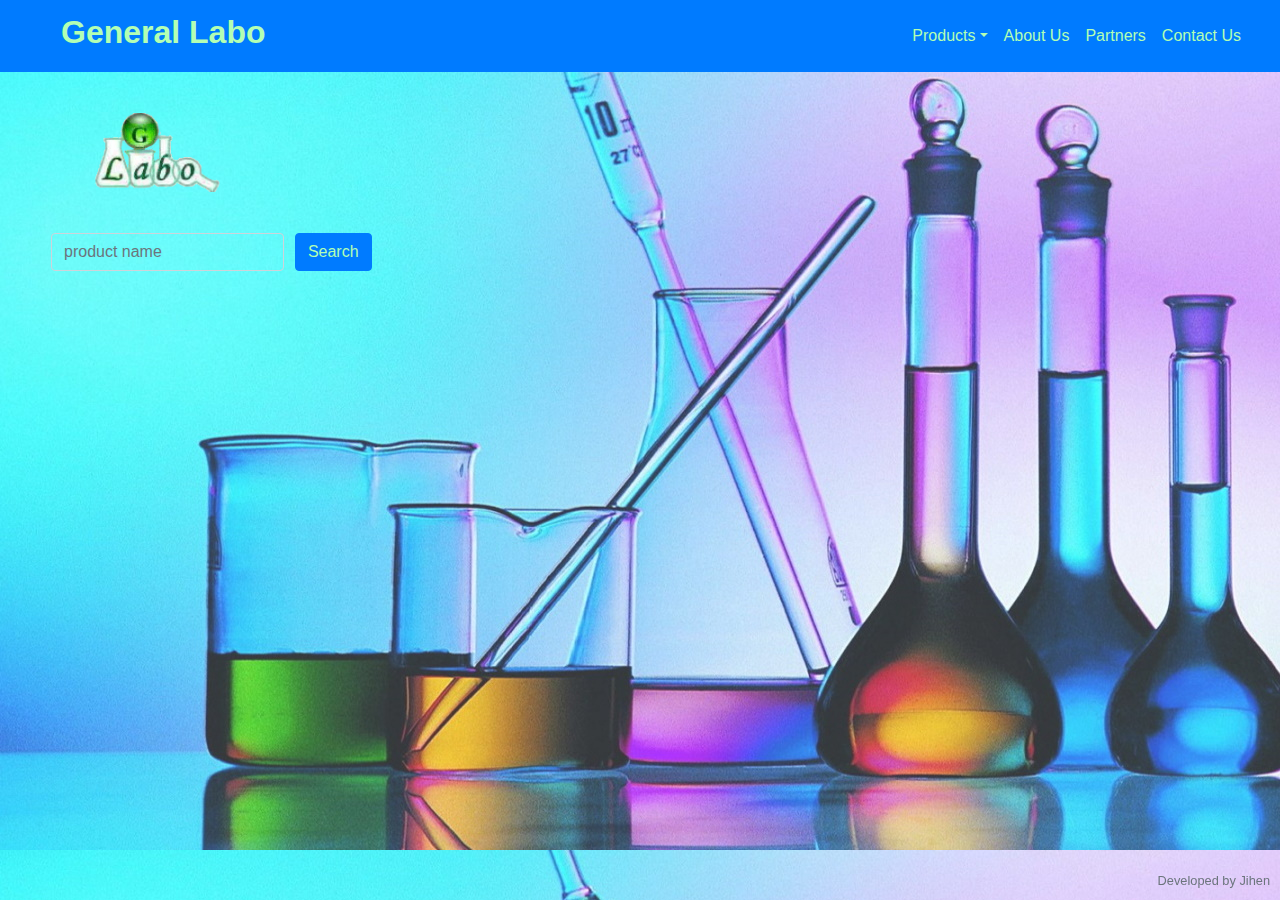
==== index.html @ 5d6bba74 "Add files via upload" ====
<!DOCTYPE html>
<html lang="en">
    <head>
        <title>General Labo Sfax: Laboratory Equipments, Glassware, Plasticware, and Chemicals Supplier</title>
        <meta name="keywords" content="beaker,erlen,meyer,oven,incubator,bottle,flacon,flask,becher,etuve,phmeter,laboratoire,sfax" />
		<link rel="stylesheet" href="style.css">
    <link rel="shortcut icon" href="generallabo.png" type="image/x-icon">
        <link rel="stylesheet" href="https://stackpath.bootstrapcdn.com/bootstrap/4.4.1/css/bootstrap.min.css" integrity="sha384-Vkoo8x4CGsO3+Hhxv8T/Q5PaXtkKtu6ug5TOeNV6gBiFeWPGFN9MuhOf23Q9Ifjh" crossorigin="anonymous">
        <link href="https://bootswatch.com/5/cerulean/bootstrap.min.css" rel="stylesheet">
        <link href="https://bootswatch.com/5/cerulean/bootstrap.css" rel="stylesheet">
        <link href="https://bootswatch.com/5/cerulean/_variables.scss" rel="stylesheet">
        <link href="https://bootswatch.com/5/cerulean/_bootswatch.scss" rel="stylesheet">
        <script src="script.js"></script>
    </head>
    <body>
	
        <nav class="navbar navbar-expand-lg navbar-dark bg-primary">
            <div class="container-fluid">
              <a class="navbar-brand" href="index.html"><h2 style=" color: #b3ffb3;"><b style="padding-left:30px">General Labo</b></h2></a>
             
              <div class="collapse navbar-collapse" id="navbarColor01" style='display: flex;flex-wrap: wrap;'>
                <ul class="navbar-nav ml-auto" >
                  
                  <li class="nav-item dropdown">
                    <a class="nav-link dropdown-toggle"  style=" color: #b3ffb3;" data-bs-toggle="dropdown" href="#" role="button" aria-haspopup="true" aria-expanded="false" onclick="products()">Products</a>
                    <div id="iproducts" class="dropdown-menu">
                      <a class="dropdown-item" onclick="submenu(this)"  name="subequipments"  href="#">Equipments</a>
                      <a class="dropdown-item"  onclick="submenu(this)"  name="subglassware"  href="#">Glassware</a>
                      <a class="dropdown-item" onclick="submenu(this)"  name="subplasticware" href="#">Plasticware</a>
                      <a class="dropdown-item" onclick="submenu(this)"  name="subporcelain" href="#">Porcelainware</a>
                      <a class="dropdown-item" onclick="submenu(this)"  name="subconsumable" href="#">Consumables</a>
                      <a class="dropdown-item" onclick="submenu(this)"  name="subchemicals" href="#">Chemicals</a>
                      
                      <div id="subequipments" style=" display:none;">
                      <div  class="dropdown-divider"> </div>
                      <a class="dropdown-item" onclick="popup(this)" name="ibaths" href="#">Water Baths & Circulators</a>
                      <a class="dropdown-item" onclick="popup(this)" name="iph" href="#">Electrochemical Instruments</a>
                      <a class="dropdown-item" onclick="popup(this)" name="istirrers" href="#">Stirrers</a>
                      <a class="dropdown-item" onclick="popup(this)" name="imantles" href="#">Heating mantles</a>
                      <a class="dropdown-item" onclick="popup(this)" name="imicropip" href="#">Micropipettes</a>
                      <a class="dropdown-item" onclick="popup(this)" name="ibalances" href="#">Balances</a>
                      <a class="dropdown-item" onclick="popup(this)" name="ipump" href="#">Vacuum Pump</a>
                      <a class="dropdown-item" onclick="popup(this)" name="incubator" href="#">Incubators</a>
                    </div>
                    <div id="subglassware" style=" display:none;">
                      <div  class="dropdown-divider"> </div>
                      <a class="dropdown-item" onclick="popup(this)" name="iadapters" href="#">Adapters</a>
                      <a class="dropdown-item" onclick="popup(this)" name="ifunnels" href="#">Funnels</a>
                      <a class="dropdown-item" onclick="popup(this)" name="isfunnels" href="#">Saparating Funnels</a>
                      <a class="dropdown-item" onclick="popup(this)" name="iflasks" href="#">Flasks</a>
                      <a class="dropdown-item" onclick="popup(this)" name="ibeakers" href="#">Beakers</a>
                      <a class="dropdown-item" onclick="popup(this)" name="ierlen" href="#">Erlen Meyers</a>
                      <a class="dropdown-item" onclick="popup(this)" name="idishes" href="#">Crystallizing Dishes</a>
                      <a class="dropdown-item" onclick="popup(this)" name="idessicators" href="#">Dessicators</a>
                      <a class="dropdown-item" onclick="popup(this)" name="igradcyl" href="#">Graduated Cylinders</a>
                      <a class="dropdown-item" onclick="popup(this)" name="isoxhlet" href="#">Soxhlet Extractors</a>
                      <a class="dropdown-item" onclick="popup(this)" name="ipipet" href="#">Pipettes</a>
                      <a class="dropdown-item" onclick="popup(this)" name="ivflask" href="#">Volumetric Flasks</a>
                       <a class="dropdown-item" onclick="popup(this)" name="ipycno" href="#">Pycnometers</a>
                       <a class="dropdown-item" onclick="popup(this)" name="idensimeter" href="#">Densimeters</a>
                      <a class="dropdown-item" onclick="popup(this)" name="ibruettes" href="#">Burettes</a>
                      <a class="dropdown-item" onclick="popup(this)" name="icondensers" href="#">Condensers</a>
                      <a class="dropdown-item" onclick="popup(this)" name="ibottles" href="#">Laboratory Bottles</a>
                      <a class="dropdown-item" onclick="popup(this)" name="iwatchglass" href="#">Watch Glass</a>
                      <a class="dropdown-item" onclick="popup(this)" name="itesttubes" href="#">Test Tubes</a>
                    </div>
                    <div id="subplasticware" style=" display:none;">
                      <div  class="dropdown-divider"> </div>
                      <a class="dropdown-item" onclick="popup(this)" name="ipbeakers" href="#">Beakers</a>
                      <a class="dropdown-item" onclick="popup(this)" name="icryobox" href="#">Cryo Boxes</a>
                      <a class="dropdown-item" onclick="popup(this)" name="ipfunnels" href="#">Funnels</a>
                      <a class="dropdown-item" onclick="popup(this)" name="ipgradcyl" href="#">Graduated Cylinders</a>
                     
                      <a class="dropdown-item" onclick="popup(this)" name="iwbottles" href="#">Wash Bottles</a>
                     
                    </div>
                    <div id="subconsumable" style=" display:none;">
                      <div  class="dropdown-divider"> </div>
                      <a class="dropdown-item" onclick="popup(this)" name="istirringb" href="#">Stirrig Bars</a>
                      <a class="dropdown-item" onclick="popup(this)" name="iburner" href="#">Burner</a>
                       <a class="dropdown-item" onclick="popup(this)" name="iboxslide" href="#">Box Slide</a>
                     
                       <a class="dropdown-item" onclick="popup(this)" name="ipipetpump" href="#">Pipette Pump</a>
                       
                       <a class="dropdown-item" onclick="popup(this)" name="ibrush" href="#">Bottle Brush</a>
                        <a class="dropdown-item" onclick="popup(this)" name="ifilterpaper" href="#">Filter Paper</a>
                        <a class="dropdown-item" onclick="popup(this)" name="iphpaper" href="#">pH Paper</a>
                    </div>
                      <div id="subporcelain" style=" display:none;">
                      <div  class="dropdown-divider"> </div>
                      <a class="dropdown-item" onclick="popup(this)" name="imortar" href="#">Pestle & Mortar</a>
                       <a class="dropdown-item" onclick="popup(this)" name="icrucible" href="#">Crucibles</a>
                        <a class="dropdown-item" onclick="popup(this)" name="ibuchner" href="#">Funnel, Buchner</a>
                        <a class="dropdown-item" onclick="popup(this)" name="idisheva" href="#">Dish Evaporating</a>
                      
                    </div>
                      <div id="subchemicals" style=" display:none;">
                        <div  class="dropdown-divider"> </div>
                       
                        <a class="dropdown-item" onclick="popup(this)" name="isulphate" href="#">Sulphates</a>
                        <a class="dropdown-item" onclick="popup(this)" name="ichloride" href="#">Chlorides</a>
                        
                        <a class="dropdown-item" onclick="popup(this)" name="icarbonate" href="#">Carbonates</a>
                        <a class="dropdown-item" onclick="popup(this)" name="iacid" href="#">Acids</a>
                        <a class="dropdown-item" onclick="popup(this)" name="iphosphate" href="#">Phosphates</a>
                        
                        <a class="dropdown-item" onclick="popup(this)" name="iindicator" href="#">Indicators</a>
                        <a class="dropdown-item" onclick="popup(this)" name="iothers" href="#">Other</a>
                        
                    </div>
                  </div>
                  </li>
                  <li class="nav-item">
                    <a class="nav-link" onclick="popup(this)"  style=" color: #b3ffb3;" name="iabout" href="#">About Us</a>
                  </li>
                  <li class="nav-item">
                    <a class="nav-link" onclick="popup(this)"  style=" color: #b3ffb3;" name="ipartner" href="#"> Partners</a>
                  </li>
                  <li class="nav-item">
                    <a class="nav-link" onclick="popup(this)" style=" color: #b3ffb3;" href="#" name="icontact">Contact Us</a>
                  </li>
                 
                </ul>
                
              </div>
            </div>
          </nav>
          <a  href="index.html"><img style=" position: relative;
          top: 40px; left: 90px;" src="generallabo.png"  height="80" ></a>
          <div style=" position: relative;
          top: 80px; left: 50px; right: 20px;">
          
            <table>
              <tr>
                
                 
                <td style="background-color: transparent;">
           
              
                 <input class="form-control"  onfocus="nomenu()" style="background-color: transparent;" size="20" style=" color: white;" type="text" name="search" id="search" placeholder="product name " >
                 <datalist id="found">
                  
                  </datalist>
                 
                </td>
                <td style="background-color: transparent;">
                  
                 
                  &nbsp;&nbsp;<button class="btn btn-primary" onclick="search()" id="searchBtn" style=" color: #b3ffb3;" >Search</button>
                 
                
              </td>
          
              </tr>
            </table>
            </div><div style=" position: absolute;
          top: 250px; left: 50px;  ">
            <script>
            var input = document.getElementById("search");

// Execute a function when the user presses a key on the keyboard
input.addEventListener("keypress", function(event) {
  // If the user presses the "Enter" key on the keyboard
  if (event.key === "Enter") {
    // Cancel the default action, if needed
    
    // Trigger the button element with a click
    document.getElementById("searchBtn").click();
  }
}); 
</script>
            <div style=" padding-top: 50px; padding-right: 20px;" >
            <div id="icontact" style=" display:none;" class="card border-primary mb-3" style="max-width: 20rem;">
              
              
              <div  class="card-body">
                <h4 class="card-title">Contact Us</h4>

                
                <p class="card-text"><b>General Labo</b><br>
                  
                  Av Magida Boulila Imm El Amen bloc C mezzanine - 3000 Sfax - Tunisia<br>
                  Tel: (+216) 74 416 720 <br>
                
                  Fax: (+216) 74 416 730<br>
                  e-mail: general.labo@topnet.tn<br>

                  </p>
                  <iframe src="https://www.google.com/maps/embed?pb=!1m14!1m8!1m3!1d13114.427757738546!2d10.7525109!3d34.7403008!3m2!1i1024!2i768!4f13.1!3m3!1m2!1s0x1301d3045f02bd19%3A0xd3610a94b005c1d0!2sGeneral%20Labo!5e0!3m2!1sfr!2stn!4v1699563523187!5m2!1sfr!2stn" width="400" height="250" style="border:0;" allowfullscreen="" loading="lazy" referrerpolicy="no-referrer-when-downgrade"></iframe>
              </div>
                  </div>
                  <div id="iabout" style=" display:none;max-width: 30rem;" class="card border-primary mb-3">
              
              
                    <div  class="card-body">
                      <h3> <h4 class="card-title">About Us</h4>
                      <p class="card-text">
                       Since 2004, as a laboratory distributor and service provider, <b>General Labo</b> strives to empower its customers from industry and research to better equip and manage their laboratories with laboratory supplies such as laboratory equipment, glassware, consumables, chemicals.
                      </h3>
                        </p>
                    </div>
                        </div>
                        <div id="ipartner" style="display:none;">
<table>
  <tr>
    <td class="photo-pad">
      <div style=" max-width: 30rem;" class="card border-primary mb-3">
              
              
        <div  class="card-body">
         
         <a href="https://www.glasscolabs.com/" target="_blank"> <img src="glassco.png"></a>
        </div>
            </div></td>
    <td class="photo-pad"> <div style=" max-width: 30rem;" class="card border-primary mb-3">
              
              
        <div  class="card-body">
          <a href="https://www.suvchemlaboratorychemicals.com" target="_blank">
         <img src="suvchem.png"></a>
        </div>
            </div></td>
    <td class="photo-pad"><div style=" max-width: 30rem;" class="card border-primary mb-3">
              
              
        <div  class="card-body">
          <a href="https://aperainst.com/" target="_blank">
        <img src="apera.png">
      </a>
        </div>
            </div></td>
    <td class="photo-pad"><div style=" max-width: 30rem;" class="card border-primary mb-3">
              
              
        <div  class="card-body">
          <a href="https://labtech.co.kr/Greeting" target="_blank">
       <img src="labtech.png"   ></a>
        </div>
            </div></td>
    <td class="photo-pad"><div style=" max-width: 30rem;" class="card border-primary mb-3">
              
              
        <div  class="card-body">
          <a href="https://www.jeiotech.com/eng/" target="_blank">
     <img src="jeiotech.png"></a>
        </div>
            </div></td>
  </tr>
</table>
                        </div>

                  <div id="iadapters" style=" display:none;" class="card border-primary mb-3" style="max-width: 20rem;">
              
              
                    <div  class="card-body">
                      <h4 class="card-title">Adapters</h4>
                      <p class="card-text">
                        <a href="https://www.glasscolabs.com/product/adapters-reduction-din/" target="_blank">Adaptateur de reduction femelle14/23-male 29</a><br>
                        <a href="https://www.glasscolabs.com/product/adapters-reduction-din/" target="_blank">Adaptateur de reduction femelle19/26-male 29</a><br>
                        <a href="https://www.glasscolabs.com/product/adapters-reduction-din/" target="_blank"> Adaptateur de reduction femelle24/29-male 29</a><br>
                        <a href="https://www.glasscolabs.com/product/expansion-adapter/" target="_blank">Adaptateur expansion femelle29/32-male 24/29</a><br>
                        <a href="https://www.glasscolabs.com/product/expansion-adapter/" target="_blank"> Adaptateur expansion femelle 24/29 male14/23</a><br>
                        <a href="https://www.glasscolabs.com/product/expansion-adapter/" target="_blank">Adaptateur expansion femelle 29/32 male 14/23</a><br>
                        <a href="https://www.glasscolabs.com/product/expansion-adapter/"  target="_blank">Adaptateur expansion femelle 29/32 male 19/26</a><br>
                        
                        </p>
                    </div>
                        </div>
                        
                        <div id="ibaths" style=" display:none;" class="card border-primary mb-3" style="max-width: 20rem;">
              
              
                          <div  class="card-body">
                            <h4 class="card-title">Water Baths & Circulators</h4>
                            <p class="card-text">
                              <a href="https://labtech.co.kr/Water-Bath/view/2571576"  target="_blank">	Bain marie 11 litres digital avec couvercle</a><br>
                              <a href="https://labtech.co.kr/Water-Bath/view/2571576"  target="_blank">	Bain marie 22 litres digital avec couvercle	</a><br>
                              <a href="https://labtech.co.kr/Water-Bath/view/2571576"  target="_blank">	Bain marie 6 litres digital avec couvercle	</a><br>
                              <a href="https://www.jeiotech.com/eng/product/product.php?ptype=view&prdcode=1512290003&catcode=101100&page=1&searchopt=&searchkey="  target="_blank">	Bain marie analogique 3.5 litres	</a><br>
                              <a href="https://www.jeiotech.com/eng/product/product.php?ptype=view&prdcode=1601110010&catcode=101100&page=1&searchopt=&searchkey="  target="_blank">	Bain refrigéré cryostat 30 litres -25°C+150°C	</a><br>
                              <a href="https://labtech.co.kr/Bath-Circulator/view/2571550"  target="_blank">	Bain thermostaté à circulation 11L	</a><br>
                              <a href="https://labtech.co.kr/Bath-Circulator/view/2571550"  target="_blank">	Bain thermostaté à circulation 6L 	</a><br>
                              <a href="https://labtech.co.kr/Bath-Circulator/view/2571554"  target="_blank">	Bain ultrason 6L  	</a><br>
                              
                              
                              
                              </p>
                          </div>
                              </div>
                              <div id="iph" style=" display:none;" class="card border-primary mb-3" style="max-width: 20rem;">
              
              
                                <div  class="card-body">
                                  <h4 class="card-title">Electrochemical Instruments</h4>
                                  <p class="card-text">
                                     <a href="https://aperainst.com/ph700-benchtop-ph-meter-tester-kit"  target="_blank">	 Benchtop pH Meter Kit PH700	</a><br>
                                    <a href="https://aperainst.com/ec700-benchtop-conductivity-meter-tester-kit"  target="_blank">	Benchtop Conductivity Meter Kit EC700	</a><br>
                                    <a href="https://www.fishersci.se/shop/products/eutech-elite-conductivity-tds-salinity-pocket-tester-cup-sensor/15934012"  target="_blank">	Thermo Conductivity/TDS/Salinity Pocket Tester	</a><br>
                                    <a href="https://aperainst.com/ph20-value-ph-meter-pocket-digital-tester-pen-kit-apera-instruments"  target="_blank">	 Pocket pH Tester Kit PH20	</a><br>
                                    <a href="https://aperainst.com/tds20-value-pocket-tds-tester-meter"  target="_blank">	Pocket TDS Tester Kit TDS20	</a><br>
                                    <a href="https://aperainst.com/ec20-value-portable-pocket-conductivity-tester-meter-sensor"  target="_blank">	Pocket Conductivity Tester Kit EC20 	</a><br>
                                    <a href="https://dostmann-electronic.de/product/ph-check-ph-instrument.html"  target="_blank">	 PH CHECK DOSTMANN </a><br>
                                   

                                    
                                    </p>
                                </div>
                                    </div>
                                    <div id="istirrers" style=" display:none;" class="card border-primary mb-3" style="max-width: 20rem;">
              
              
                                      <div  class="card-body">
                                        <h4 class="card-title">Stirrers</h4>
                                        <p class="card-text">
                                          <a href="https://labtech.co.kr/Hotplate-Stirrer/view/2571585">	Agitateur magnétique chauffant LMS-1003	</a><br>
                                          <a href="https://www.jeiotech.com/eng/product/product.php?ptype=view&prdcode=1601130016&catcode=101500&page=1&searchopt=&searchkey=">	Agitateur magnétique MS-17B	</a><br>
                                          <a href="ls100d.pdf">	Agitateur mécanique LS-100D	</a><br>
                                          <a href="https://www.glasscolabs.com/product/magnetic-stirrer-with-digital-hotplate-alluminium-alloy-ceramic-coated-top/">	Agitateur magnetique chauffant digital 	</a><br>
                                         
                                          
                                          </p>
                                      </div>
                                          </div>
                                          <div id="imantles" style=" display:none;" class="card border-primary mb-3" style="max-width: 20rem;">
              
              
                                            <div  class="card-body">
                                              <h4 class="card-title">Heating Mantles</h4>
                                              <p class="card-text">
                                               
                                                <a href="https://www.auxilab.es/controles/ObtenerPDF.ashx?f=%5c00%5c03%5cgp%5ccl_F_JGD001_08_I.pdf"  target="_blank">	Chauffe ballon 100 ml 	</a><br>
                                                <a href="https://www.auxilab.es/controles/ObtenerPDF.ashx?f=%5c00%5c03%5cgp%5ccl_F_JGD001_08_I.pdf"  target="_blank">	Chauffe ballon 250 ml 	</a><br>
                                                <a href="https://www.auxilab.es/controles/ObtenerPDF.ashx?f=%5c00%5c03%5cgp%5ccl_F_JGD001_08_I.pdf"  target="_blank">	Chauffe ballon 500 ml 	</a><br>
                                                <a href="https://www.auxilab.es/controles/ObtenerPDF.ashx?f=%5c00%5c03%5cgp%5ccl_F_JGD001_08_I.pdf"  target="_blank">	Chauffe ballon 1000 ml 	</a><br>
                                                <a href="https://www.auxilab.es/controles/ObtenerPDF.ashx?f=%5c00%5c03%5cgp%5ccl_F_JGD001_08_I.pdf"  target="_blank">	Chauffe ballon 2000 ml 	</a><br>
                                                <a href="https://www.auxilab.es/controles/ObtenerPDF.ashx?f=%5c00%5c03%5cgp%5ccl_F_JGD001_08_I.pdf"  target="_blank">	Chauffe ballon 5000 ml 	</a><br>


                                                </p>
                                            </div>
                                                </div>
                                                <div id="imicropip" style=" display:none;" class="card border-primary mb-3" style="max-width: 20rem;">
              
              
                                                  <div  class="card-body">
                                                    <h4 class="card-title">Heating Mantles</h4>
                                                    <p class="card-text">
               <a href="https://www.glasscolabs.com/product/variable-micropipette-high-performance-micro-volume-pipette-single-channel/"  target="_blank">	Micropipette variable 0.1 à 2.5 µl	</a><br>
                <a href="https://www.glasscolabs.com/product/variable-micropipette-high-performance-micro-volume-pipette-single-channel/"  target="_blank">	Micropipette variable 0.5-10µl	</a><br>
                <a href="https://www.glasscolabs.com/product/variable-micropipette-high-performance-micro-volume-pipette-single-channel/"  target="_blank">	Micropipette variable 2 - 20µL	</a><br>
                <a href="https://www.glasscolabs.com/product/variable-micropipette-high-performance-micro-volume-pipette-single-channel/"  target="_blank">	Micropipette variable 5-50µl	</a><br>
                <a href="https://www.glasscolabs.com/product/variable-micropipette-high-performance-micro-volume-pipette-single-channel/"  target="_blank">	Micropipette variable 10 à 100 µl	</a><br>
                <a href="https://www.glasscolabs.com/product/variable-micropipette-high-performance-micro-volume-pipette-single-channel/"  target="_blank">	Micropipette variable 100 à 1000 µl	</a><br>
                 <a href="https://www.glasscolabs.com/product/variable-micropipette-high-performance-micro-volume-pipette-single-channel/"  target="_blank">	Micropipette variable 500-10000µl	</a><br>
                 <a href="https://www.glasscolabs.com/product/variable-micropipette-high-performance-micro-volume-pipette-single-channel/"  target="_blank">	Micropipette variable 500-5000µl	</a><br>
                                                            
                                                      </p>
                                                  </div>
                                                      </div>
                                                      <div id="ibalances" style=" display:none;" class="card border-primary mb-3" style="max-width: 20rem;">
              
              
                                                        <div  class="card-body">
                                                          <h4 class="card-title">Balances</h4>
                                                          <p class="card-text">
                                                           <a href="https://www.auxilab.es/en/laboratory-equipment/electronical-balance-5000g-0-1g-series-5171/" target="_blank">	BALANCE 5kg précision 0,1g serie 5171	</a><br>
                                                          <a href="#">	Balance de portée 220g précision 0,1 mg	</a><br>
                                                          <a href="https://www.auxilab.es/en/laboratory-equipment/precision-balance-1000g-0-01g-series-5172/" target="_blank">	Balance précision 1000g/0.01g, série 5172	</a><br>
                                                          <a href="https://www.auxilab.es/en/laboratory-equipment/precision-balance-2000g-0-01g-series-5162/" target="_blank">	Balance précision 2000g/0.01g serie 5162	</a><br>
                                                          <a href="https://www.auxilab.es/en/laboratory-equipment/precision-balance-500g-0-01g-series-5172/" target="_blank">	Balance précision 500g/0.01g, SERIE 5172	</a><br>

                                                            </p>
                                                        </div>
                                                            </div>
        <div id="ipump" style=" display:none;" class="card border-primary mb-3" style="max-width: 20rem;">
              
              
                                                        <div  class="card-body">
                                                          <h4 class="card-title">Vacuum Pump</h4>
                                                          <p class="card-text">
                                                          
                                                          <a href="https://www.jeiotech.com/eng/product/product.php?ptype=view&prdcode=1601120035&catcode=102900&page=1&searchopt=&searchkey=" target="_blank">	Pompe à vide aspirateur VE-11	</a><br>
                                                          
                                                            </p>
                                                        </div>
                                                            </div>
                                                                                                                  </div>
        <div id="ipump" style=" display:none;" class="card border-primary mb-3" style="max-width: 20rem;">
              
              
                                                        <div  class="card-body">
                                                          <h4 class="card-title">Vacuum Pump</h4>
                                                          <p class="card-text">
                                                          
                                                          <a href="#">	Pompe à vide aspirateur VE-11	</a><br>
                                                          
                                                            </p>
                                                        </div>
                                                            </div>
                                                       
<div id="incubator" style=" display:none;" class="card border-primary mb-3" style="max-width: 20rem;">
                                                                
                                                                
<div  class="card-body">
<h4 class="card-title">Incubators</h4>
<p class="card-text">
                                                                                                            
<a href="https://labtech.co.kr/Incubator/view/2571633" target="_blank">	Etuve bactériologique 60L LIB-060M	</a><br>
                                                                                                            
</p>
</div>
</div>
<div id="isfunnels" style=" display:none;" class="card border-primary mb-3" style="max-width: 20rem;">
                                                                
                                                                
  <div  class="card-body">
  <h4 class="card-title">Separating Funnels</h4>
  <p class="card-text">
                                                                                                              
    <a href="https://www.glasscolabs.com/product/separating-funnel-with-ptfe-key-stopcock-astm/" target="_blank">	Ampoule à décanter 125 ml clé en PTFE	</a><br>
    <a href="https://www.glasscolabs.com/product/separating-funnel-with-ptfe-key-stopcock-astm/" target="_blank">	Ampoule à décanter 250 ml clé en PTFE	</a><br>
    <a href="https://www.glasscolabs.com/product/separating-funnel-with-ptfe-key-stopcock-astm/" target="_blank">	Ampoule à décanter 500 ml clé en PTFE	</a><br>
    
                                                                                                              
  </p>
  </div>
  
  </div>  
  <div id="ifunnels" style=" display:none;" class="card border-primary mb-3" style="max-width: 20rem;">
                                                                
                                                                
    <div  class="card-body">
    <h4 class="card-title"> Funnels</h4>
    <p class="card-text">
                                                                                                                
      <a href="https://www.glasscolabs.com/product/funnel-din-iso-usp/" target="_blank">	Entonnoir en verre diam 100 mm	</a><br>
<a href="https://www.glasscolabs.com/product/funnel-din-iso-usp/" target="_blank">	Entonnoir en verre diam 150 mm	</a><br>
<a href="https://www.glasscolabs.com/product/funnel-din-iso-usp/" target="_blank">	Entonnoir en verre diam 50 mm	</a><br>
<a href="https://www.glasscolabs.com/product/funnel-din-iso-usp/" target="_blank">	Entonnoir en verre diam 75 mm	</a><br>
<a href="https://www.glasscolabs.com/product/funnel-din-iso-usp/" target="_blank">	Entonnoir en verre diam 80 mm	</a><br>
<a href="https://www.glasscolabs.com/product/funnel-din-iso-usp/" target="_blank">	Entonnoir en verre diam 90 mm	</a><br>
                                                                                                                
    </p>
    </div>
    
    </div>     
    <div id="iflasks" style=" display:none;" class="card border-primary mb-3" style="max-width: 20rem;">
                                                              
      <div  class="card-body">
      <h4 class="card-title"> Flasks</h4>
      <p class="card-text">
                                                                                                                  
       <a href="https://www.glasscolabs.com/product/round-bottom-flask-single-neck-with-joint-din-iso-usp/" target="_blank">	Ballon en verre FR 100 ml rodage 29/32	</a><br>
<a href="https://www.glasscolabs.com/product/round-bottom-flask-single-neck-with-joint-din-iso-usp/" target="_blank">	Ballon en verre FR rodage 29/32 1L	</a><br>
<a href="https://www.glasscolabs.com/product/round-bottom-flask-single-neck-with-joint-din-iso-usp/" target="_blank">	Ballon en verre FR 2000 ML rodage 29/32	</a><br>
<a href="https://www.glasscolabs.com/product/round-bottom-flask-single-neck-with-joint-din-iso-usp/" target="_blank">	Ballon en verre FR 25 ML rodage 14/23	</a><br>
<a href="https://www.glasscolabs.com/product/round-bottom-flask-single-neck-with-joint-din-iso-usp/" target="_blank">	Ballon en verre FR  250 ml rodage 29/32	</a><br>
<a href="https://www.glasscolabs.com/product/round-bottom-flask-single-neck-with-joint-din-iso-usp/" target="_blank">	Ballon en verre FR rodage 29/32 50 ml	</a><br>
<a href="https://www.glasscolabs.com/product/round-bottom-flask-single-neck-with-joint-din-iso-usp/" target="_blank">	Ballon en verre FR  500 ml rodage 29/32	</a><br>
<a href="https://www.glasscolabs.com/product/round-bottom-flask-single-neck-with-joint-din-iso-usp/" target="_blank">	Ballon en verre FR 1000 ml rodage 24/29	</a><br>
<a href="https://www.glasscolabs.com/product/round-bottom-flask-single-neck-with-joint-din-iso-usp/" target="_blank">	Ballon en verre FR 100 ml rodage 14/23	</a><br>
<a href="https://www.omnilab-shop.de/en/lenz-laborglas-receiving-flask-1000-ml-spherical-joint-s-35-1183608" target="_blank">	Ballon recepteur 1000 ml rodage S35	</a><br>
<a href="https://www.glasscolabs.com/product/flasks-flat-bottom-with-joint-din-iso/" target="_blank">	Ballon en verre FP 100 ml rodage 29/32	</a><br>
<a href="https://www.glasscolabs.com/product/flasks-flat-bottom-with-joint-din-iso/" target="_blank">	Ballon en verre FP 1000 ml rodage 29/32	</a><br>
<a href="https://www.glasscolabs.com/product/flasks-flat-bottom-with-joint-din-iso/" target="_blank">	Ballon en verre FP 2000 ml rodage 29/32	</a><br>
<a href="https://www.glasscolabs.com/product/flasks-flat-bottom-with-joint-din-iso/" target="_blank">	Ballon en verre FP 250 ml rodage 29/32	</a><br>
<a href="https://www.glasscolabs.com/product/flasks-flat-bottom-with-joint-din-iso/" target="_blank">	Ballon en verre FP 50 ml rodage 29/32	</a><br>
<a href="https://www.glasscolabs.com/product/flasks-flat-bottom-with-joint-din-iso/" target="_blank">	Ballon en verre FP 500 ml rodage 29/32	</a><br>
<a href="https://www.glasscolabs.com/product/flasks-round-bottom-2-neck-angular-din-usp/" target="_blank">	Ballon bicol 1000 ml en verre rodage 29/32	</a><br>
<a href="https://www.glasscolabs.com/product/flasks-round-bottom-2-neck-angular-din-usp/" target="_blank">	Ballon bicol 500 ml en verre rodage 29/32 -14/2	</a><br>
<a href="https://www.glasscolabs.com/product/flasks-round-bottom-3-necks-angular-din-usp/" target="_blank">	Ballon tricol 250 ml  en verre rodage 29/32	</a><br>
<a href="https://www.glasscolabs.com/product/flasks-round-bottom-3-necks-angular-din-usp/" target="_blank">	Ballon tricol 500 ml en verre rodage 29/32-29/3	</a><br>

<a href="https://www.glasscolabs.com/product/flasks-round-bottom-3-necks-angular-din-usp/" target="_blank">	Ballon tricol 1000 ml en verre rodage 29/32-29/	</a><br>

                                                                                                                 
      </p>
      </div>
      
      </div>        
      <div id="ibeakers" style=" display:none;" class="card border-primary mb-3" style="max-width: 20rem;">
                                                                
                                                                
        <div  class="card-body">
        <h4 class="card-title"> Beakers</h4>
        <p class="card-text">
          <a href="https://www.glasscolabs.com/product/beakers-low-form-with-spout-din-iso/" target="_blank">	Becher en verre 50 ml	</a><br>                                                                                                     
          <a href="https://www.glasscolabs.com/product/beakers-low-form-with-spout-din-iso/" target="_blank">	Becher en verre 100 ml	</a><br>
          <a href="https://www.glasscolabs.com/product/beakers-low-form-with-spout-din-iso/" target="_blank">	Becher en verre 1000 ml	</a><br>
          <a href="https://www.glasscolabs.com/product/beakers-low-form-with-spout-din-iso/" target="_blank">	Becher en verre 600 ml	</a><br>
          <a href="https://www.glasscolabs.com/product/beakers-low-form-with-spout-din-iso/" target="_blank">	Becher en verre 150 ml FB	</a><br>
          <a href="https://www.glasscolabs.com/product/beakers-low-form-with-spout-din-iso/" target="_blank">	Becher en verre 2000 ml	</a><br>
          <a href="https://www.glasscolabs.com/product/beakers-low-form-with-spout-din-iso/" target="_blank">	Becher en verre 25 ml	</a><br>
          <a href="https://www.glasscolabs.com/product/beakers-low-form-with-spout-din-iso/" target="_blank">	Becher en verre 250 ml	</a><br>
          <a href="https://www.glasscolabs.com/product/beakers-low-form-with-spout-din-iso/" target="_blank">	Becher en verre 400 ml FB	</a><br>
        
          <a href="https://www.glasscolabs.com/product/beakers-tall-form-with-spout-din-iso/" target="_blank">	Becher en verre 50 ml FH	</a><br>
          
          <a href="https://www.glasscolabs.com/product/beakers-tall-form-with-spout-din-iso/" target="_blank">	Becher en verre 100 ml FH	</a><br>
          <a href="https://www.glasscolabs.com/product/beakers-tall-form-with-spout-din-iso/" target="_blank">	Becher en verre 150 ml FH	</a><br>
          <a href="https://www.glasscolabs.com/product/beakers-tall-form-with-spout-din-iso/" target="_blank">	Becher en verre 400 ml FH	</a><br>
          <a href="https://www.glasscolabs.com/product/beakers-tall-form-with-spout-din-iso/" target="_blank">	becher en verre 600 ml FH	</a><br>
          <a href="https://www.glasscolabs.com/product/beakers-tall-form-with-spout-din-iso/" target="_blank">	Becher en verre 1000 ml FH	</a><br>
                                                                                                                   
        </p>
        </div>
        
        </div>    
        <div id="ierlen" style=" display:none;" class="card border-primary mb-3" style="max-width: 20rem;padding-bottom: 40px;">
                                                              
      <div  class="card-body">
      <h4 class="card-title"> Erlen Meyers</h4>
      <p class="card-text">
                                                                                                                  
       
       <a href="https://www.glasscolabs.com/product/flask-erlenmeyer-with-screw-cap-astm/" target="_blank">	Erlen meyer en verre avec bouchon a vis 50 ml	</a><br>
       <a href="https://www.glasscolabs.com/product/flask-erlenmeyer-with-screw-cap-astm/" target="_blank">	Erlen meyer en verre avec bouchon à vis 100 m	</a><br>
<a href="https://www.glasscolabs.com/product/flask-erlenmeyer-with-screw-cap-astm/" target="_blank">	Erlen meyer en verre avec bouchon à vis 500 m	</a><br>
<a href="https://www.glasscolabs.com/product/flask-erlenmeyer-with-screw-cap-astm/" target="_blank">	Erlen meyer en verre avec bouchon à vis 1000 ml	</a><br>

<a href="https://www.auxilab.es/en/laboratory-equipment/erlenmeyer-flask-f-culture-baffled-gl45-250ml/" target="_blank">	Erlen meyer à baffles 250 ml	</a><br>

<a href="https://www.auxilab.es/en/laboratory-equipment/erlenmeyer-flask-f-culture-baffled-gl45-500ml/" target="_blank">	Erlen meyer à baffle 500 ml	</a><br>
<a href="https://www.auxilab.es/en/laboratory-equipment/erlenmeyer-flask-baffled-gl45-1000-ml/" target="_blank">	Erlen meyer à baffle 1000 ml	</a><br>
<a href="https://www.glasscolabs.com/product/flask-conical-with-joint-iso/" target="_blank">	Erlen meyer 100 ml rodage 29/32	</a><br>
<a href="https://www.glasscolabs.com/product/flask-conical-with-joint-iso/" target="_blank">	Erlen meyer 100 ml rodage 19/26	</a><br>
<a href="https://www.glasscolabs.com/product/flask-conical-with-joint-iso/" target="_blank">	Erlen meyer 250 ml rodage 29/32	</a><br>
<a href="https://www.glasscolabs.com/product/flask-conical-with-joint-iso/" target="_blank">	Erlen meyer 50 ml rodage 29/32	</a><br>

<a href="https://www.glasscolabs.com/product/flask-conical-with-joint-iso/" target="_blank">	Erlen meyer 1000 ml rodage 29/32	</a><br>
<a href="https://www.glasscolabs.com/product/flasks-conical-erlenmeyer-narrow-mouth-iso/" target="_blank">	Erlen meyer CE en verre 100 ml	</a><br>
<a href="https://www.glasscolabs.com/product/flasks-conical-erlenmeyer-narrow-mouth-iso/" target="_blank">	Erlen meyer CE en verre 1000 ml	</a><br>
<a href="https://www.glasscolabs.com/product/flasks-conical-erlenmeyer-narrow-mouth-iso/" target="_blank">	Erlen meyer CE en verre 2000 ml	</a><br>
<a href="https://www.glasscolabs.com/product/flasks-conical-erlenmeyer-narrow-mouth-iso/" target="_blank">	Erlen meyer CE en verre 25 ml	</a><br>
<a href="https://www.glasscolabs.com/product/flasks-conical-erlenmeyer-narrow-mouth-iso/" target="_blank">	Erlen meyer CE en verre 250 ml	</a><br>
<a href="https://www.glasscolabs.com/product/flasks-conical-erlenmeyer-narrow-mouth-iso/" target="_blank">	Erlen meyer CE en verre 50 ml	</a><br>
<a href="https://www.glasscolabs.com/product/flasks-conical-erlenmeyer-narrow-mouth-iso/" target="_blank">	Erlen meyer CE en verre 500 ml	</a><br>

                                                                                                                 
      </p>
      </div>
      
      </div>   
      
      <div id="idishes" style=" display:none;" class="card border-primary mb-3" style="max-width: 20rem;">
                                                              
        <div  class="card-body">
        <h4 class="card-title"> Crystallizing Dishes</h4>
        <p class="card-text">
                                                                                                                    
          <a href="https://www.glasscolabs.com/product/dishes-crystallizing-without-spout-din/" target="_blank">	Cristallisoir en verre sans bec diam 40 mm	</a><br>
          <a href="https://www.glasscolabs.com/product/dishes-crystallizing-without-spout-din/" target="_blank">	Cristallisoir en verre sans bec diam 50 mm	</a><br>
          <a href="https://www.glasscolabs.com/product/dishes-crystallizing-without-spout-din/" target="_blank">	Cristallisoir en verre sans bec diam 60 mm 	</a><br>  
          <a href="https://www.glasscolabs.com/product/dishes-crystallizing-with-spout-din/" target="_blank">	Cristallisoir en verre avec bec 80 mm H 45 mm	</a><br>
<a href="https://www.glasscolabs.com/product/dishes-crystallizing-with-spout-din/" target="_blank">	Cristallisoir en verre avec bec diam 70 mm 	</a><br>
<a href="https://www.glasscolabs.com/product/dishes-crystallizing-with-spout-din/" target="_blank">	Cristallisoir en verre avec bec diam 95 mm 	</a><br>
<a href="https://www.glasscolabs.com/product/dishes-crystallizing-without-spout-din/" target="_blank">	Cristallisoir en verre diam 115 mm	</a><br>
<a href="https://www.glasscolabs.com/product/dishes-crystallizing-without-spout-din/" target="_blank">	Cristallisoir en verre diam 140 mm 900 ml	</a><br>
<a href="https://www.glasscolabs.com/product/dishes-crystallizing-without-spout-din/" target="_blank">	Cristallisoir en verre diam 150 mm 1000 ml	</a><br>
<a href="https://www.glasscolabs.com/product/dishes-crystallizing-without-spout-din/" target="_blank">	Cristallisoir en verre diam 180 mm 2000 ml ave	</a><br>
                              
        </p>
        </div>
        
        </div> 
        <div id="idessicators" style=" display:none;" class="card border-primary mb-3" style="max-width: 20rem;">
                                                              
          <div  class="card-body">
          <h4 class="card-title"> Dessicators</h4>
          <p class="card-text">
                                                                                                                      
            <a href="https://www.glasscolabs.com/product/desiccator-with-lid-vacuum/" target="_blank">	Dessicateur en verre avec robinet diam 250m	</a><br>
            <a href="https://www.glasscolabs.com/product/desiccator-with-lid-vacuum/" target="_blank">	Dessicateur en verre avec robinet diam 300	</a><br>
            <a href="https://www.glasscolabs.com/product/desiccator-with-lid-plain/" target="_blank">	Dessicateur en verre diam 150 mm 	</a><br>
            <a href="https://www.glasscolabs.com/product/desiccator-with-lid-plain/" target="_blank">	Dessicateur en verre diam 200 mm 	</a><br>
            <a href="https://www.glasscolabs.com/product/desiccator-with-lid-plain/" target="_blank">	Dessicateur en verre diam 250 mm 	</a><br>
            <a href="https://www.glasscolabs.com/product/desiccator-with-lid-plain/" target="_blank">	Dessicateur en verre diam 300 mm 	</a><br>
                              
          </p>
          </div>
          
          </div> 
          <div id="ibottles" style=" display:none;" class="card border-primary mb-3" style="max-width: 20rem;">
                                                              
            <div  class="card-body">
            <h4 class="card-title"> Laboratory Bottles</h4>
            <p class="card-text">
              <a href="https://www.glasscolabs.com/product/bottles-reagent-clear-screw-neck-din-iso/" target="_blank">	Flacon ISO en verre autoclavable 250 ml	</a><br>
<a href="https://www.glasscolabs.com/product/bottles-reagent-clear-screw-neck-din-iso/" target="_blank">	Flacon ISO en verre autoclavable 500 ml	</a><br>
<a href="https://www.glasscolabs.com/product/bottles-reagent-clear-screw-neck-din-iso/" target="_blank">	Flacon ISO en verre autoclavable 100ml	</a><br>
<a href="https://www.glasscolabs.com/product/bottles-reagent-clear-screw-neck-din-iso/" target="_blank">	Flacon ISO en verre autoclavable 1000 ml	</a><br>
<a href="https://www.glasscolabs.com/product/bottles-reagent-clear-screw-neck-din-iso/" target="_blank">	Flacon ISO en verre autoclavable 2000 ml	</a><br>
<a href="https://www.glasscolabs.com/product/bottles-reagent-clear-screw-neck-din-iso/" target="_blank">	Flacon ISO en verre autoclavable 5000 ml	</a><br>
<a href="https://www.auxilab.es/en/laboratory-equipment/bottle-thread-din18-amber-10-ml/" target="_blank">	Flacon 10 ml en verre brun	</a><br>
<a href="https://www.auxilab.es/en/laboratory-equipment/bottle-thread-din18-amber-15-ml/" target="_blank">	Flacon 15 ml en verre BRUN	</a><br>
<a href="https://www.auxilab.es/en/laboratory-equipment/bottle-thread-din18-amber-5-ml/" target="_blank">	Flacon 5 ml en verre brun bouchon blanc a vis	</a><br>
<a href="https://www.auxilab.es/en/laboratory-equipment/injection-vial-20-ml-clear-tube-glass/" target="_blank">	Flacon à sertir 20 ml en verre transparant	</a><br>
<a href="https://www.auxilab.es/en/laboratory-equipment/bottle-thread-din28-transparent-30-ml/" target="_blank">	Flacon en verre 30 ml en verre clair GL28	</a><br>
<a href="" target="_blank">	flacon en verre ambré 250 ml 	</a><br>
<a href="https://www.auxilab.es/en/laboratory-equipment/thread-din18-bottle-100-ml/" target="_blank">	flacon en verre BRUN  bouchon 100 ml	</a><br>
<a href="" target="_blank">	flacon en verre brun 30 ml bouchon 	</a><br>
<a href="https://www.auxilab.es/en/laboratory-equipment/bottle-thread-din18-amber-30-ml/" target="_blank">	Flacon en verre brun 30 ml GL18	</a><br>
<a href="" target="_blank">	Flacon en verre BRUN 90 ml avec bouchon inviolable	</a><br>
<a href="" target="_blank">	Flacon en verre clair 125 ml bouchon inviolable	</a><br>
<a href="" target="_blank">	Flacon en verre opaque 500 ml bouchon inviolable	</a><br>
<a href="#" target="_blank">	Flacon en verre OPAQUE 60 ml bouchon inviolable	</a><br>


              
                                
            </p>
            </div>
            
            </div> 
          <div id="igradcyl" style=" display:none;" class="card border-primary mb-3" style="max-width: 20rem;">
                                                              
            <div  class="card-body">
            <h4 class="card-title"> Graduated Cylinders</h4>
            <p class="card-text">
                                                                                                                        
              
              <a href="https://www.glasscolabs.com/product/measuring-cylinder-graduated-class-b-hex-base-tc-astm/" target="_blank">	Eprouvette 10 ml en verre	</a><br>
              <a href="https://www.glasscolabs.com/product/measuring-cylinder-graduated-class-b-hex-base-tc-astm/" target="_blank">	Eprouvette 100 ml en verre	</a><br>
              <a href="https://www.glasscolabs.com/product/measuring-cylinder-graduated-class-b-hex-base-tc-astm/" target="_blank">	Eprouvette 1000 ml en verre classe A	</a><br>
              <a href="https://www.glasscolabs.com/product/measuring-cylinder-graduated-class-b-hex-base-tc-astm/" target="_blank">	Eprouvette 2000 ml en verre pied hexagonal </a><br>
              <a href="https://www.glasscolabs.com/product/measuring-cylinder-graduated-class-b-hex-base-tc-astm/" target="_blank">	Eprouvette 25 ml en verre pied hexagonal </a><br>
              <a href="https://www.glasscolabs.com/product/measuring-cylinder-graduated-class-b-hex-base-tc-astm/" target="_blank">	Eprouvette 250 ml en verre classe A	</a><br>
              <a href="https://www.glasscolabs.com/product/measuring-cylinder-graduated-class-b-hex-base-tc-astm/" target="_blank">	Eprouvette 5 ml graduée en verre	</a><br>
              <a href="https://www.glasscolabs.com/product/measuring-cylinder-graduated-class-b-hex-base-tc-astm/" target="_blank">	Eprouvette 50 ml en verre pied hexagonal </a><br>
              <a href="https://www.glasscolabs.com/product/measuring-cylinder-graduated-class-b-hex-base-tc-astm/" target="_blank">	Eprouvette 500 ml en verre pied hexagonal	</a><br>
                                                                                                                       
            </p>
            </div>
            
            </div>    
            <div id="isoxhlet" style=" display:none;" class="card border-primary mb-3" style="max-width: 20rem;">
                                                              
              <div  class="card-body">
              <h4 class="card-title"> Soxhlet Extractors</h4>
              <p class="card-text">
                                                                                                                          
                <a href="#">	Extracteur de soxhlet 50 ml avec  ballon 100 m	</a><br>
<a href="https://www.glasscolabs.com/product/extraction-apparatus-with-condenser-flask-din/" target="_blank">	Extracteur de soxhlet 100 ml avec ballon 250ml	</a><br>
<a href="https://www.glasscolabs.com/product/extraction-apparatus-with-condenser-flask-din/" target="_blank">	Extracteur de soxhlet 150 ml avec ballon 250ml	</a><br>
<a href="https://www.glasscolabs.com/product/extraction-apparatus-with-condenser-flask-din/" target="_blank">	Extracteur de soxhlet 500 ml avec ballon 1000ml	</a><br>

                                                                                                                         
              </p>
              </div>
              
              </div>        
              <div id="ipipet" style=" display:none;" class="card border-primary mb-3" style="max-width: 20rem;">
                                                              
                <div  class="card-body">
                <h4 class="card-title"> Pipettes</h4>
                <p class="card-text">
                                                                                                                            
                  <a href="https://www.glasscolabs.com/product/volumetric-pipettes-2-mark-class-as-batch-certificate-din-iso/" target="_blank">	Pipette jaugée 10 ml en verre 1 traits classe B	</a><br>
                  <a href="https://www.glasscolabs.com/product/volumetric-pipettes-2-mark-class-as-batch-certificate-din-iso/" target="_blank">	Pipette jaugée 10 ml en verre 2 traits classe A	</a><br>
                  <a href="https://www.glasscolabs.com/product/volumetric-pipettes-2-mark-class-as-batch-certificate-din-iso/" target="_blank">	Pipette jaugée 1 ml en verre 1 traits	</a><br>
                  <a href="https://www.glasscolabs.com/product/volumetric-pipettes-2-mark-class-as-batch-certificate-din-iso/" target="_blank">	Pipette jaugée 2 ml en verre 2 traits classe AS	</a><br>
                  <a href="https://www.glasscolabs.com/product/volumetric-pipettes-2-mark-class-as-batch-certificate-din-iso/" target="_blank">	Pipette jaugée 5 ml en verre un trait classe B	</a><br>
                  <a href="https://www.glasscolabs.com/product/volumetric-pipettes-2-mark-class-as-batch-certificate-din-iso/" target="_blank">	Pipette pasteur en verre 230 mm	</a><br>
                  <a href="https://www.glasscolabs.com/product/volumetric-pipettes-2-mark-class-as-batch-certificate-din-iso/" target="_blank">	Pipette en verre 10 ml	</a><br>
                  <a href="https://www.glasscolabs.com/product/volumetric-pipettes-2-mark-class-as-batch-certificate-din-iso/" target="_blank">	Pipette en verre graduée 1 ml CLASSE B	</a><br>
                  <a href="https://www.glasscolabs.com/product/volumetric-pipettes-2-mark-class-as-batch-certificate-din-iso/" target="_blank">	Pipette jaugée 2 ml en verre 1 traits	</a><br>
                  <a href="https://www.glasscolabs.com/product/volumetric-pipettes-2-mark-class-as-batch-certificate-din-iso/" target="_blank">	Pipette en verre graduée 25 ml CLASSE B	</a><br>
                  <a href="https://www.glasscolabs.com/product/volumetric-pipettes-2-mark-class-as-batch-certificate-din-iso/" target="_blank">	Pipette en verre graduée 2 ml CLASSE B	</a><br>
                  <a href="https://www.glasscolabs.com/product/volumetric-pipettes-2-mark-class-as-batch-certificate-din-iso/" target="_blank">	Pipette en verre gradueé 5 ml	</a><br>
                  <a href="https://www.glasscolabs.com/product/volumetric-pipettes-2-mark-class-as-batch-certificate-din-iso/" target="_blank">	Pipette graduée 2 ml classe AS	</a><br>
<a href="https://www.glasscolabs.com/product/volumetric-pipettes-2-mark-class-as-batch-certificate-din-iso/" target="_blank">	Pipette graduée 5 ml classe AS	</a><br>
<a href="https://www.glasscolabs.com/product/volumetric-pipettes-2-mark-class-as-batch-certificate-din-iso/" target="_blank">	Pipette graduée en verre classe AS 1 ml	</a><br>
<a href="https://www.glasscolabs.com/product/volumetric-pipettes-2-mark-class-as-batch-certificate-din-iso/" target="_blank">	Pipette jaugée 3 ml en verre 2 traits	</a><br>

                                                                                                                           
                </p>
                </div>
                
                </div>  
                <div id="ivflask" style=" display:none;" class="card border-primary mb-3" style="max-width: 20rem;">
                                                              
                  <div  class="card-body">
                  <h4 class="card-title">Volumetric Flasks </h4>
                  <p class="card-text">
                                                                                                                              
<a href="https://www.glasscolabs.com/product/volumetric-flasks-clear-glass-class-b-with-pe-stopper-iso/" target="_blank">	Fiole jaugée 200 ml en verre clair avec bouchon rodé	</a><br>
<a href="https://www.glasscolabs.com/product/volumetric-flasks-clear-glass-class-b-with-pe-stopper-iso/" target="_blank">	Fiole jaugée 200 ml en verre clair 	</a><br>
<a href="https://www.glasscolabs.com/product/volumetric-flasks-clear-glass-class-b-with-pe-stopper-iso/" target="_blank">	Fiole jaugée 250 ml en verre clair classe B	</a><br>
<a href="https://www.glasscolabs.com/product/volumetric-flasks-clear-glass-class-b-with-pe-stopper-iso/" target="_blank">	Fiole jaugée 250 ml en verre clair	</a><br>

<a href="https://www.glasscolabs.com/product/volumetric-flasks-clear-glass-class-b-with-pe-stopper-iso/" target="_blank">	Fiole jaugée 500 ml  en verre clair	</a><br>
<a href="https://www.glasscolabs.com/product/volumetric-flasks-clear-glass-class-b-with-pe-stopper-iso/" target="_blank">	Fiole jaugée 1000 ml en verre clair 	</a><br>

<a href="https://www.glasscolabs.com/product/volumetric-flasks-clear-glass-class-b-with-pe-stopper-iso/" target="_blank">	Fiole jaugée 10 ml en verre clair avec bouchon rodé	</a><br>
<a href="https://www.glasscolabs.com/product/volumetric-flasks-clear-glass-class-b-with-pe-stopper-iso/" target="_blank">	Fiole jaugée 5 ml en verre avec bouchon rodé	</a><br>
<a href="https://www.glasscolabs.com/product/volumetric-flasks-clear-glass-class-b-with-pe-stopper-iso/" target="_blank">	Fiole jaugée 10 ml en verre avec bouchon 	</a><br>
<a href="https://www.glasscolabs.com/product/volumetric-flasks-amber-glass-class-b-with-pe-stopper-iso/" target="_blank">	Fiole jaugée 100 ml en verre brun classe B	</a><br>
<a href="https://www.glasscolabs.com/product/volumetric-flasks-amber-glass-class-b-with-pe-stopper-iso/" target="_blank">	Fiole jaugée 250 ml en verre brun classe B	</a><br>
<a href="https://www.glasscolabs.com/product/flask-filter-with-glass-connector-astm/" target="_blank">	Fiole à vide 125 ml raccort en verre 	</a><br>
<a href="https://www.glasscolabs.com/product/flask-filter-with-glass-connector-astm/" target="_blank">	Fiole à vide 250 ml raccort en verre 	</a><br>

                                                                                                                             
                  </p>
                  </div>
                  
                  </div>    
                  <div id="ibruettes" style=" display:none;" class="card border-primary mb-3" style="max-width: 20rem;">
                                                              
                    <div  class="card-body">
                    <h4 class="card-title"> Burettes</h4>
                    <p class="card-text">
                      <a href="https://www.glasscolabs.com/product/burettes-class-b-with-ptfe-key-stopcock-din-iso/" target="_blank">	Burette en verre 10 ml clé en teflon 0.1 ml 	</a><br>                                                                                                        
                      <a href="https://www.glasscolabs.com/product/burettes-class-b-with-ptfe-key-stopcock-din-iso/" target="_blank">	Burette en verre 25 ml clé en teflon 0.1 ml 	</a><br>
                      <a href="https://www.glasscolabs.com/product/burettes-class-b-with-ptfe-key-stopcock-din-iso/" target="_blank">	Burette en verre 50 ml clé en teflon 0.1 ml 	</a><br>
                      
                                                                                                                               
                    </p>
                    </div>
                    
                    </div>   
                    <div id="icondensers" style=" display:none;" class="card border-primary mb-3" style="max-width: 20rem;">
                                                                
                                                                
                      <div  class="card-body">
                      <h4 class="card-title">Condensers</h4>
                      <p class="card-text">
                                                                                                                                  
                        <a href="https://www.glasscolabs.com/product/condenser-allihin-with-screw-thread-din/" target="_blank">	Réfrigerant à boule (Allihn)long 300 mm rodage	</a><br>
<a href="https://www.glasscolabs.com/product/condenser-leibig-with-screw-thread-din/" target="_blank">	Réfrigerant droit (Leibig)rodage 29/32 long 250	</a><br>
<a href="https://www.glasscolabs.com/product/condenser-leibig-with-screw-thread-din/" target="_blank">	Réfrigerant droit (Leibig) rodage 29/32 long 400	</a><br>
<a href="https://www.glasscolabs.com/product/condenser-leibig-with-screw-thread-din/" target="_blank">	Refrigérant droit (Leibig) rodage 29/32 long 300	</a><br>
<a href="https://www.glasscolabs.com/product/condenser-coil-with-screw-thread/" target="_blank">	Réfrigérant serpentin rodage 29/32 long 250 	</a><br>
<a href="https://www.glasscolabs.com/product/condenser-coil-with-screw-thread/" target="_blank">	Réfrigérant serpentin rodage 29/32 long 300 	</a><br>
<a href="https://www.auxilab.es/en/laboratory-equipment/vigreux-column-ground-joint-29-32-320-mm/" target="_blank">	Colonne vigreux en verre rodage 29/32	</a><br>

                                                                                                                                  
                      </p>
                      </div>
                      
                      </div>  
                      <div id="iwatchglass" style=" display:none;" class="card border-primary mb-3" style="max-width: 20rem;">
                                                                
                                                                
                        <div  class="card-body">
                        <h4 class="card-title">Watch Glass  </h4>
                        <p class="card-text">
                          <a href="https://www.glasscolabs.com/product/watch-glass-neutral-glass/" target="_blank">	Verre de montre diam 125 mm	</a><br>
                          <a href="https://www.glasscolabs.com/product/watch-glass-neutral-glass/" target="_blank">	Verre de montre diam 50 mm	</a><br>
                          <a href="https://www.glasscolabs.com/product/watch-glass-neutral-glass/" target="_blank">	Verre de montre diam 60 mm	</a><br>
                          <a href="https://www.glasscolabs.com/product/watch-glass-neutral-glass/" target="_blank">	Verre de montre en verre diam 70 mm	</a><br>
                          
  
                                                                                                                                    
                        </p>
                        </div>
                        
                        </div>  
                        <div id="ipycno" style=" display:none;" class="card border-primary mb-3" style="max-width: 20rem;">
                                                               
                          <div  class="card-body">
                          <h4 class="card-title">Pycnometers  </h4>
                          <p class="card-text">
                            <a href="https://www.glasscolabs.com/product/bottles-pycnometers-to-gay-lussac-calibrated-with-teflon-stopper-iso/" target="_blank">	Pycnomètre 10 ml en verre	</a><br>

<a href="https://www.glasscolabs.com/product/bottles-pycnometers-to-gay-lussac-calibrated-with-teflon-stopper-iso/" target="_blank">	Pycnomètre 25 ml en verre	</a><br>
<a href="https://www.glasscolabs.com/product/bottles-pycnometers-to-gay-lussac-calibrated-with-teflon-stopper-iso/" target="_blank">	Pycnomètre 50 ml en verre	</a><br>
<a href="https://www.glasscolabs.com/product/bottles-pycnometers-to-gay-lussac-calibrated-with-teflon-stopper-iso/" target="_blank">	Pycnomètre 100 ml en verre	</a><br>
                                                                                                                                      
                          </p>
                          </div>
                          
                          </div>  
                          <div id="itesttubes" style=" display:none;" class="card border-primary mb-3" style="max-width: 20rem;">
                                                               
                            <div  class="card-body">
                            <h4 class="card-title">Test Tubes  </h4>
                            <p class="card-text">
                              <a href="https://www.glasscolabs.com/product/tubes-culture-round-bottom-leakproof-astm/" target="_blank">	Tube  à essai 16 x 100 mm 	</a><br>
                              <a href="https://www.glasscolabs.com/product/tubes-culture-round-bottom-leakproof-astm/" target="_blank">	Tube à essai diam 25 x 200 mm	</a><br>
                              
                              <a href="https://www.glasscolabs.com/product/tubes-culture-round-bottom-leakproof-astm/" target="_blank">	Tube à essai 16 x 160 mm en verre 	</a><br>
                                                                                                                                      
                            </p>
                            </div>
                            
                            </div>  
                            <div id="ipbeakers" style=" display:none;" class="card border-primary mb-3" style="max-width: 20rem;">
                                                              
                              <div  class="card-body">
                              <h4 class="card-title"> PP Beakers</h4>
                              <p class="card-text">
                                                                                                                                          
                                <a href="https://www.glasscolabs.com/product/beakers-euro-design-jug-pp/" target="_blank">	Becher en  PP autoclavable avec anse 250 ml	</a><br>
                                <a href="https://www.glasscolabs.com/product/beakers-euro-design-jug-pp/" target="_blank">	Becher en  PP autoclavable avec anse 500 ml	</a><br>
                                <a href="https://www.glasscolabs.com/product/beakers-euro-design-jug-pp/" target="_blank">	Becher en  PP autoclavable avec anse 2000 ml	</a><br>
                                <a href="https://www.glasscolabs.com/product/beakers-euro-design-jug-pp/" target="_blank">	Becher en  PP autoclavable avec anse 5000 ml	</a><br>
                                <a href="https://www.glasscolabs.com/product/beakers-euro-design-jug-pp/" target="_blank">	Becher en PP autoclavable avec anse 1000 ml	</a><br>
                                <a href="https://www.glasscolabs.com/product/beakers-euro-design-jug-pp/" target="_blank">	Becher en PP autoclavable avec anse 3000 ml	</a><br>
                                <a href="https://www.glasscolabs.com/product/beakers-euro-design-pp/" target="_blank">	Becher en PP 100 ml autoclavable	</a><br>
                                <a href="https://www.glasscolabs.com/product/beakers-euro-design-pp/" target="_blank">	Becher en PP 1000 ml autoclavable	</a><br>
                                <a href="https://www.glasscolabs.com/product/beakers-euro-design-pp/" target="_blank">	Becher en PP 2000 ml autoclavable	</a><br>
                                <a href="https://www.glasscolabs.com/product/beakers-euro-design-pp/" target="_blank">	Becher en PP 25 ml autoclavable	</a><br>
                                <a href="https://www.glasscolabs.com/product/beakers-euro-design-pp/" target="_blank">	Becher en PP 250 ml autoclavable	</a><br>
                                <a href="https://www.glasscolabs.com/product/beakers-euro-design-pp/" target="_blank">	Becher en PP 50 ml autoclavable	</a><br>
                                <a href="https://www.glasscolabs.com/product/beakers-euro-design-pp/" target="_blank">	Becher en PP 500 ml autoclavable	</a><br>
                               
                                
                              </p>
                              </div>
                              
                              </div> 
                              <div id="icryobox" style=" display:none;" class="card border-primary mb-3" style="max-width: 20rem;">
                                                                
                                                                
                                <div  class="card-body">
                                <h4 class="card-title">Cryo Boxes</h4>
                                <p class="card-text">
                                                                                                                                            
                                  <a href="https://www.glasscolabs.com/product/cryo-box-pp/" target="_blank">	Boite de congelation pour 100 cryotubes	</a><br>
<a href="https://www.glasscolabs.com/product/cryo-box-pp/" target="_blank">	Boite de congelation pour cryotube 81 cryotubes	</a><br>
<a href="https://www.glasscolabs.com/product/centrifuge-tubes-box-pp/" target="_blank">	Boite de congélation pour tubes falcon 15 mL	</a><br>
<a href="https://www.glasscolabs.com/product/centrifuge-tubes-box-pp/" target="_blank">	Boite de congelation pour tube falcon 50 ml x 16	</a><br>
<a href="https://www.glasscolabs.com/product/pcr-tube-rack/#" target="_blank">	Boite de congelation pour tube PCR	</a><br>


                                  
                                                                                                                                            
                                </p>
                                </div>
                                
                                </div>  
                                <div id="ipfunnels" style=" display:none;" class="card border-primary mb-3" style="max-width: 20rem;">
                                                                
                                                                
                                  <div  class="card-body">
                                  <h4 class="card-title">PP Funnels</h4>
                                  <p class="card-text">
                                                                                                                                              
                                   

<a href="https://www.glasscolabs.com/product/funnels-long-stem-have-smooth-walls-pp/" target="_blank">	Entonnoir en PP diam 50 mm autoclavable	</a><br>
<a href="https://www.glasscolabs.com/product/funnels-long-stem-have-smooth-walls-pp/" target="_blank">	Entonnoir en PP diam 60 mm autoclavable	</a><br>
<a href="https://www.glasscolabs.com/product/funnels-long-stem-have-smooth-walls-pp/" target="_blank">	Entonnoir en PP diam 75 mm autoclavable	</a><br>

 <a href="https://www.glasscolabs.com/product/funnels-long-stem-have-smooth-walls-pp/" target="_blank">	Entonnoir en PP diam 100mm autoclavable	</a><br>
   <a href="https://www.glasscolabs.com/product/funnels-long-stem-have-smooth-walls-pp/" target="_blank">	Entonnoir en PP diam 150 mm autoclavable	</a><br>                                                                                                   
                                  </p>
                                  </div>
                                  
                                  </div>  
                                  <div id="ipgradcyl" style=" display:none;" class="card border-primary mb-3" style="max-width: 20rem;">
                                                                
                                                                
                                  <div  class="card-body">
                                  <h4 class="card-title">PP Graduated Cylinders</h4>
                                  <p class="card-text">
                                                                                                                                              
                                    <a href="https://www.glasscolabs.com/product/measuring-cylinder-hexagonal-base-pp/" target="_blank">	Eprouvette 10 ml en PL pied hexagonal	</a><br>


<a href="https://www.glasscolabs.com/product/measuring-cylinder-hexagonal-base-pp/" target="_blank">	Eprouvette 25 ml en PL pied hexagonal	</a><br>
<a href="https://www.glasscolabs.com/product/measuring-cylinder-hexagonal-base-pp/" target="_blank">	Eprouvette 50 ml en PL pied hexagonal	</a><br>
<a href="https://www.glasscolabs.com/product/measuring-cylinder-hexagonal-base-pp/" target="_blank">	Eprouvette 100 ml en PP pied hexagonal	</a><br>
<a href="https://www.glasscolabs.com/product/measuring-cylinder-hexagonal-base-pp/" target="_blank">	Eprouvette 250 ml en PP pied hexagonal	</a><br>

<a href="https://www.glasscolabs.com/product/measuring-cylinder-hexagonal-base-pp/" target="_blank">	Eprouvette 500 ml en PL pied hexagonal	</a><br>
<a href="https://www.glasscolabs.com/product/measuring-cylinder-hexagonal-base-pp/" target="_blank">	Eprouvette 1000ml en PL pied hexagonal	</a><br>
<a href="https://www.glasscolabs.com/product/measuring-cylinder-hexagonal-base-pp/" target="_blank">	Eprouvette 2000 ml en plastique	</a><br>
                                                                                                      
                                  </p>
                                  </div>
                                  
                                  </div>  
                                  <div id="iwbottles" style=" display:none;" class="card border-primary mb-3" style="max-width: 20rem;">
                                                               
                                    <div  class="card-body">
                                    <h4 class="card-title">Wash Bottles</h4>
                                    <p class="card-text">
                                                                                                                                                
                                      <a href="https://www.glasscolabs.com/product/wash-bottles/" target="_blank">	Pissette 125 ml en plastique	</a><br>
                                       <a href="https://www.glasscolabs.com/product/wash-bottles/" target="_blank">	Pissette plastique 500 ml	</a><br>
                                      <a href="https://www.glasscolabs.com/product/wash-bottles/" target="_blank">	Pissette 1L l en Pastique	</a><br>
                                      <a href="https://www.glasscolabs.com/product/wash-bottles/" target="_blank">	Pissette 250 ml en Plastique	</a><br>
                                      <a href="https://www.glasscolabs.com/product/wash-bottles/" target="_blank">	Pissette graduée en LDPE 500 ML	</a><br>
                                     
                                                                                                      
                                    </p>
                                    </div>
                                    
                                    </div> 
                                     <div id="istirringb" style=" display:none;" class="card border-primary mb-3" style="max-width: 20rem;">
                                                               
                                    <div  class="card-body">
                                    <h4 class="card-title">Stirring Bars</h4>
                                    <p class="card-text">
                                                                                                                                                
<a href="https://www.omnilab-shop.de/en/bohlender-magnetic-stirring-bar-cylindrical-25-x-6-mm-1168196" target="_blank">	Barreau aimanté 25 x 6 mm	</a><br>
<a href="#">	Barreau aimanté 30 x 8 mm	</a><br>
<a href="#">	Barreau aimanté 40 x 8 mm	</a><br>
<a href="#">	Barreau aimanté 50 x 8 mm	</a><br>
<a href="https://www.omnilab-shop.de/en/bohlender-magnetic-stirring-bars-cylindrical-10-x-6-mm-1168194" target="_blank">	Barreau diam 6 mm long 10 mm	</a><br>
<a href="https://www.omnilab-shop.de/en/bohlender-magnetic-stirring-bar-cylindrical-20-x-6-mm-1168195" target="_blank">	Barreau diam 6 mm long 20 mm	</a><br>
<a href="#">	Barreau magnétique PTFE 15 x 6 mm	</a><br>

                                                                                                      
                                    </p>
                                    </div>
                                    
                                    </div> 
                                     <div id="iboxslide" style=" display:none;" class="card border-primary mb-3" style="max-width: 20rem;">
                                                               
                                    <div  class="card-body">
                                    <h4 class="card-title">Box Slide</h4>
                                    <p class="card-text">
                                                                                                                                                
                                     <a href="https://www.glasscolabs.com/product/box-slide/" target="_blank">	Boite de rangement 100 lames	</a><br>
<a href="https://www.glasscolabs.com/product/box-slide/" target="_blank">	Boite de rangement 25 lames	</a><br>
<a href="https://www.glasscolabs.com/product/box-slide/" target="_blank">	Boite de rangement 50 lames	</a><br>


                                                                                                      
                                    </p>
                                    </div>
                                    
                                    </div> 
                                     <div id="idisheva" style=" display:none;" class="card border-primary mb-3" style="max-width: 20rem;">
                                                               
                                    <div  class="card-body">
                                    <h4 class="card-title">Dish Evaporating</h4>
                                    <p class="card-text">
<a href="https://www.glasscolabs.com/product/dish-evaporating-euro-design/" target="_blank">	Capsule d'evaporation  35 ml D60XH2	</a><br>
<a href="https://www.glasscolabs.com/product/dish-evaporating-euro-design/" target="_blank">	Capsule d'evaporation  365ml D145X	</a><br>
<a href="https://www.glasscolabs.com/product/dish-evaporating-euro-design/" target="_blank">	Capsule d'evaporation  80ml D80XH3	</a><br>

                                                                                                      
                                    </p>
                                    </div>
                                    
                                    </div> 
                                    <div id="ipipetpump" style=" display:none;" class="card border-primary mb-3" style="max-width: 20rem;">
                                                               
                                      <div  class="card-body">
                                      <h4 class="card-title">Pipette Pump</h4>
                                      <p class="card-text">
                                        <a href="https://www.glasscolabs.com/product/pipette-pump/" target="_blank">	Aspire pipette 2 ml bleu	</a><br>
                                        <a href="https://www.glasscolabs.com/product/pipette-pump/" target="_blank">	Aspire pipette avec roulette 25 ml rouge	</a><br>
                                        <a href="https://www.glasscolabs.com/product/pipette-pump/" target="_blank">	Aspire pipette roulette 10 ml vert	</a><br>
                                        
                                                                                                        
                                      </p>
                                      </div>
                                      
                                      </div> 
                                       <div id="idensimeter" style=" display:none;" class="card border-primary mb-3" style="max-width: 20rem;">
                                                               
                                      <div  class="card-body">
                                      <h4 class="card-title">Densimeters</h4>
                                      <p class="card-text">
 <a href="https://www.auxilab.es/controles/ObtenerPDF.ashx?f=%5c00%5c03%5cgp%5c4b_F_KLN001_15_I.pdf" target="_blank">	Densimètre en verre Gamme: 1000-2000 Kg/m3	</a><br>
<a href="https://www.auxilab.es/controles/ObtenerPDF.ashx?f=%5c00%5c03%5cea%5cj8_F_KLG001_12_I.pdf" target="_blank">	Densimètre en verre Gamme: 1100-1200 Kg/m3	</a><br>
<a href="https://www.auxilab.es/controles/ObtenerPDF.ashx?f=%5c00%5c03%5cea%5cj8_F_KLG001_12_I.pdf" target="_blank">	Densimètre en verre Gamme: 800-900 Kg/m3	</a><br>
<a href="https://www.auxilab.es/controles/ObtenerPDF.ashx?f=%5c00%5c03%5cea%5cj8_F_KLG001_12_I.pdf" target="_blank">	Densimètre en verre Gamme: 900-1000 Kg/m3	</a><br>
                                                                 
                                      </p>
                                      </div>
                                      
                                      </div> 
                                        <div id="ibrush" style=" display:none;" class="card border-primary mb-3" style="max-width: 20rem;">
                                                               
                                      <div  class="card-body">
                                      <h4 class="card-title">Bottle Brush</h4>
                                      <p class="card-text">
<a href="https://www.omnilab-shop.de/en/reitenspiess-test-tube-brush-bristles-dun-with-wool-top-270-x-115-x-30-1187213" target="_blank">	Goupillon avec cotton diam 30 mm	</a><br>
<a href="https://www.glasscolabs.com/product/bottles-brush/" target="_blank">	Goupillon D 40 mm	</a><br>
<a href="https://www.glasscolabs.com/product/cylinder-brush/" target="_blank">	Goupillon pour laboratoire diam 25 mm	</a><br>
<a href="https://www.glasscolabs.com/product/brush-flask/" target="_blank">	Goupillon pour  ballon et eprouvette	</a><br>
<a href="https://www.glasscolabs.com/product/beaker-brush/" target="_blank">Goupillon pour laboratoire diam 50 mm		</a><br>
<a href="https://www.glasscolabs.com/product/burette-brush/" target="_blank">	Goupillon n 100 p/burette 10 ml	</a><br>
<a href="https://www.glasscolabs.com/product/brush-test-tube/" target="_blank">	Goupillon pour tube à essai	</a><br>
<a href="#">	Goupillon pour tube a hémolyse	</a><br>
<a href="#">	Goupillon pour tube capillaire	</a><br>

                                      </p>
                                      </div>
                                      
                                      </div> 
                                      <div id="ifilterpaper" style=" display:none;" class="card border-primary mb-3" style="max-width: 20rem;">
                                                               
                                        <div  class="card-body">
                                        <h4 class="card-title">Filter Paper</h4>
                                        <p class="card-text">
                                          <a href="https://www.auxilab.es/controles/ObtenerPDF.ashx?f=%5c00%5c03%5cgu%5cb1_F_papel+de+filtro_I.pdf" target="_blank">	Papier filtre diam 150 mm	</a><br>
                                          <a href="https://www.auxilab.es/controles/ObtenerPDF.ashx?f=%5c00%5c03%5cgu%5cb1_F_papel+de+filtro_I.pdf" target="_blank">	Papier filtre EN RAME 42 x 52 mm	</a><br>
                                          <a href="https://www.auxilab.es/controles/ObtenerPDF.ashx?f=%5c00%5c03%5cgu%5cb1_F_papel+de+filtro_I.pdf" target="_blank">	Papier filtre FC75M diam 110 mm quallitatif	</a><br>
                                          <a href="https://www.auxilab.es/controles/ObtenerPDF.ashx?f=%5c00%5c03%5cgu%5cb1_F_papel+de+filtro_I.pdf" target="_blank">	Papier filtre qantitative moyenne diam 180 mm	</a><br>
                                          <a href="https://www.auxilab.es/controles/ObtenerPDF.ashx?f=%5c00%5c03%5cgu%5cb1_F_papel+de+filtro_I.pdf" target="_blank">	papier Filtre qualitative FC22L lente plat 110 m	</a><br>
                                          <a href="https://www.auxilab.es/controles/ObtenerPDF.ashx?f=%5c00%5c03%5cgu%5cb1_F_papel+de+filtro_I.pdf" target="_blank">	papier Filtre qualitative FC22L lente plat 90 mm	</a><br>
                                          <a href="https://www.auxilab.es/controles/ObtenerPDF.ashx?f=%5c00%5c03%5cgu%5cb1_F_papel+de+filtro_I.pdf" target="_blank">	papier Filtre qualitative FC26R rapide plat 110	</a><br>
                                          <a href="https://www.auxilab.es/controles/ObtenerPDF.ashx?f=%5c00%5c03%5cgu%5cb1_F_papel+de+filtro_I.pdf" target="_blank">	papier Filtre qualitative FC26R rapide plat 90 m	</a><br>
                                          <a href="https://www.auxilab.es/controles/ObtenerPDF.ashx?f=%5c00%5c03%5cgu%5cb1_F_papel+de+filtro_I.pdf" target="_blank">	papier Filtre qualitative FC75R diam 90 mm equ	</a><br>
                                          <a href="https://www.auxilab.es/controles/ObtenerPDF.ashx?f=%5c00%5c03%5cgu%5cb1_F_papel+de+filtro_I.pdf" target="_blank">	Papier filtre quallitatif FC20M diam 125 mm mo	</a><br>
                                          <a href="https://www.auxilab.es/controles/ObtenerPDF.ashx?f=%5c00%5c03%5cgu%5cb1_F_papel+de+filtro_I.pdf" target="_blank">	Papier filtre quallitatif FC75R diam 70 mm	</a><br>
                                          <a href="https://www.auxilab.es/controles/ObtenerPDF.ashx?f=%5c00%5c03%5cgu%5cb1_F_papel+de+filtro_I.pdf" target="_blank">	Papier Filtre quantitatif sans cendre diam 90 m	</a><br>
                                          <a href="https://www.auxilab.es/controles/ObtenerPDF.ashx?f=%5c00%5c03%5cgu%5cb1_F_papel+de+filtro_I.pdf" target="_blank">	Papier filtre quantitative sans cendre diam 70	</a><br>
                                          <a href="https://www.auxilab.es/controles/ObtenerPDF.ashx?f=%5c00%5c03%5cgu%5cb1_F_papel+de+filtro_I.pdf" target="_blank">	papier filtre standard 185 mm	</a><br>
                                          <a href="https://www.auxilab.es/controles/ObtenerPDF.ashx?f=%5c00%5c03%5cgu%5cb1_F_papel+de+filtro_I.pdf" target="_blank">	Papier filtre standard diam 100 mm	</a><br>
                                          <a href="https://www.auxilab.es/controles/ObtenerPDF.ashx?f=%5c00%5c03%5cgu%5cb1_F_papel+de+filtro_I.pdf" target="_blank">	Papier filtre standard diam 130 mm	</a><br>
                                          <a href="https://www.auxilab.es/controles/ObtenerPDF.ashx?f=%5c00%5c03%5cgu%5cb1_F_papel+de+filtro_I.pdf" target="_blank">	Papier filtre standard diam 250 MM	</a><br>
                                          <a href="https://www.auxilab.es/controles/ObtenerPDF.ashx?f=%5c00%5c03%5cgu%5cb1_F_papel+de+filtro_I.pdf" target="_blank">	Papier joseph 15 x 15 cm	</a><br>
  
                                        </p>
                                        </div>
                                        
                                        </div> 
                                         <div id="iphpaper" style=" display:none;" class="card border-primary mb-3" style="max-width: 20rem;">
                                                               
                                      <div  class="card-body">
                                      <h4 class="card-title">pH Paper</h4>
                                      <p class="card-text">
<a href="https://www.auxilab.es/controles/ObtenerPDF.ashx?f=%5c00%5c03%5ced%5cyh_F_KDJ002_9+y+32_I.pdf" target="_blank">	Papier PH 0-14 rouleau 5 mètres	</a><br>
<a href="https://www.auxilab.es/controles/ObtenerPDF.ashx?f=%5c00%5c03%5ced%5cyh_F_KDJ002_9+y+32_I.pdf" target="_blank">	Papier PH bandelette P/200	</a><br>
<a href="https://www.auxilab.es/controles/ObtenerPDF.ashx?f=%5c00%5c03%5ced%5cyh_F_KDJ002_9+y+32_I.pdf" target="_blank">	Papier PH bandelette P/80	</a><br>


                                      </p>
                                      </div>
                                      
                                      </div> 
                                       <div id="imortar" style=" display:none;" class="card border-primary mb-3" style="max-width: 20rem;">
                                                               
                                      <div  class="card-body">
                                      <h4 class="card-title">Pestle & Mortar</h4>
                                      <p class="card-text">
<a href="https://www.glasscolabs.com/product/pestle-mortar-euro-design/" target="_blank">	Mortier en porcelaine avec pilon diam 85 mm	</a><br>
<a href="https://www.glasscolabs.com/product/pestle-mortar-euro-design/" target="_blank">	Mortier en porcelaine avec pilon diam 100 mm	</a><br>

<a href="https://www.glasscolabs.com/product/pestle-mortar-euro-design/" target="_blank">	Mortier en porcelaine diam 120 mm avec pilon	</a><br>
<a href="https://www.glasscolabs.com/product/pestle-mortar-euro-design/" target="_blank">	Mortier en porcelaine diam 130 mm avec pilon	</a><br>
<a href="https://www.glasscolabs.com/product/pestle-mortar-euro-design/" target="_blank">	Mortier en porcelaine diam 160 mm avec pillon	</a><br>

                                      </p>
                                      </div>
                                      
                                      </div> 
                                       <div id="icrucible" style=" display:none;" class="card border-primary mb-3" style="max-width: 20rem;">
                                                               
                                      <div  class="card-body">
                                      <h4 class="card-title">Crucibles</h4>
                                      <p class="card-text">
                                  <a href="#">	Creuset en porcelaine 100ml diam 76 mm avec	</a><br>
<a href="https://www.glasscolabs.com/product/crucible-porcelain-euro-design-tall-form-with-lid/" target="_blank">	Creuset en porcelaine 15 ml diam 35 mm	avec couvercle</a><br>
<a href="https://www.glasscolabs.com/product/crucible-porcelain-euro-design-tall-form-with-lid/" target="_blank">	creuset en porcelaine 150 ml diam 84 mm	avec couvercle</a><br>
<a href="https://www.glasscolabs.com/product/crucible-porcelain-euro-design-tall-form-with-lid/" target="_blank">	Creuset en porcelaine 30 ml diam 45 mm avec couvercle	</a><br>
<a href="https://www.glasscolabs.com/product/crucible-porcelain-euro-design-tall-form-with-lid/" target="_blank">	Creuset en porcelaine 45 ml diam 50 mm avec couvercle	</a><br>
<a href="https://www.glasscolabs.com/product/crucible-porcelain-euro-design-tall-form-with-lid/" target="_blank">	Creuset en porcelaine 50 ml avec couvercle	</a><br>
<a href="https://www.glasscolabs.com/product/crucible-porcelain-euro-design-tall-form-with-lid/" target="_blank">	Creuset en porcelaine forme moyenne, 53x46	</a><br>

                                      </p>
                                      </div>
                                      
                                      </div> 
                                        <div id="ibuchner" style=" display:none;" class="card border-primary mb-3" style="max-width: 20rem;">
                                                               
                                      <div  class="card-body">
                                      <h4 class="card-title">Funnel, Buchner</h4>
                                      <p class="card-text">
                                 <a href="#">	Entonnoir buchner en porcelaine  diam 64 mm	</a><br>
<a href="https://www.glasscolabs.com/product/funnel-buchner-euro-design-porcelain/" target="_blank">	Entonnoir buchner en porcelaine 84 mm	</a><br>
<a href="https://www.glasscolabs.com/product/funnel-buchner-euro-design-porcelain/" target="_blank">	Entonnoir buchner en porcelaine diam 105 mm	</a><br>
<a href="https://www.glasscolabs.com/product/funnel-buchner-euro-design-porcelain/" target="_blank">	Entonnoir buchner en porcelaine diam 125 mm	</a><br>

                                      </p>
                                      </div>
                                      
                                      </div> 
                                      <div id="isulphate" style=" display:none;" class="card border-primary mb-3" style="max-width: 20rem;">
                                                               
                                        <div  class="card-body">
                                        <h4 class="card-title">Sulphates</h4>
                                        <p class="card-text">
<a href="https://www.suvchemlaboratorychemicals.com/details/ProductList/ammonium-sulphate-lr/A0026000500/136" target="_blank">	AMMONIUM SULPHATE 500G / 5 KG	</a><br>
                                          
<a href="https://www.suvchemlaboratorychemicals.com/details/ProductList/copper-ii-sulphate-lr-crystals-cupric-sulphate-pentahydrate/C0077300500/459" target="_blank">	COPPER (II) SULPHATE (PENTAHYDRATE) 500g	</a><br>
<a href="https://www.suvchemlaboratorychemicals.com/details/ProductList/manganese-sulphate-lr-monohydrate/M0130900500/832" target="_blank">	MANGANESE SULPHATE (monohydrate ) 500g	</a><br>
<a href="https://www.suvchemlaboratorychemicals.com/details/ProductList/nickel-sulphate-lr-hexahydrate/N0144800500/918" target="_blank">	NICKEL SULPHATE (HEXAHYDRATE) 500G	</a><br>
<a href="https://www.suvchemlaboratorychemicals.com/details/ProductList/magnesium-sulphate-lr-heptahdyrate/M0127700500/804" target="_blank">	MAGNESIUM SULPHATE 7H2O 1KG	</a><br>
<a href="https://www.suvchemlaboratorychemicals.com/details/ProductList/sodium-thiosulphate-anhydrous/S0193600500/1401" target="_blank">	SODIUM THIOSULPHATE ANHYDROUS 500G	</a><br>
<a href="https://www.suvchemlaboratorychemicals.com/details/ProductList/sodium-thiosulphate-lr-pentahydrate/S0193300500/1399#" target="_blank">	SODIUM THIOSULPHATE, 5 H2O 	</a><br>
 <a href="https://www.suvchemlaboratorychemicals.com/details/ProductList/ferrous-ammonium-sulphate-lr-hexahydrate/F0098100500/629" target="_blank">	FERROUS AMMONIUM SULPHATE (sel de mohr)	</a><br>
 <a href="https://www.suvchemlaboratorychemicals.com/details/ProductList/zinc-sulphate-lr-heptahydrate/Z0220200500/1646" target="_blank">	ZINC SULPHATE (HEPTAHYDRATE) 500G	</a><br>
<a href="https://www.suvchemlaboratorychemicals.com/details/ProductList/potassium-sulphate-lr/P0169800500/1167" target="_blank">	POTASSIUM SULPHATE 500G	</a><br>
<a href="https://www.suvchemlaboratorychemicals.com/details/ProductList/sodium-sulphate-lr-anhydrous/S0192300500/1387" target="_blank">	SODIUM SULPHATE LR (ANHYDROUS) 500g	</a><br>
<a href="https://www.suvchemlaboratorychemicals.com/details/ProductList/ferrous-sulphate-heptahydrate-lr-iron-ii-sulphate/F0099300500/632" target="_blank">	FERROUS SULPHATE HEPTAHYDRATE 500 g	</a><br>
                                          
                                        </p>
                                        </div>
                                        
                                        </div> 
                                        <div id="ichloride" style=" display:none;" class="card border-primary mb-3" style="max-width: 20rem;">
                                                               
                                          <div  class="card-body">
                                          <h4 class="card-title">Chlorides</h4>
                                          <p class="card-text">
<a href="https://www.suvchemlaboratorychemicals.com/details/ProductList/calcium-chloride-dihdyrate-lr/C0055200500/334" target="_blank">	CALCIUM CHLORIDE DIHDYRATE 500G	</a><br>
<a href="https://www.suvchemlaboratorychemicals.com/details/ProductList/ammonium-chloride-lr/A0023300500/108"  target="_blank">	AMMONIUM CHLORIDE 500G	</a><br>
<a href="https://www.suvchemlaboratorychemicals.com/details/ProductList/potassium-chloride-lr/P0165400500/1118" target="_blank">	POTASSIUM CHLORIDE 500G / 5KG	</a><br>
<a href="https://www.suvchemlaboratorychemicals.com/details/ProductList/magnesium-chloride-lr-hexahdyrate/M0126600500/797" target="_blank">	MAGNESIUM CHLORIDE (HEXAHDYRATE) 500G	</a><br>
<a href="https://www.suvchemlaboratorychemicals.com/details/ProductList/cobalt-ii-chloride-lr-hexahydrate/C0072900100/432" target="_blank">	COBALT (II) CHLORIDE hexahydrate 100G / 500G	</a><br>
<a href="https://www.suvchemlaboratorychemicals.com/details/ProductList/barium-chloride-lr-dihydrated/B0035800500/198" target="_blank">	BARIUM CHLORIDE dihydrate 500G	</a><br>
<a href="https://www.suvchemlaboratorychemicals.com/details/ProductList/zinc-chloride-lr-dry/Z0219700500/1638" target="_blank">	ZINC CHLORIDE 500G	</a><br>
<a href="https://www.suvchemlaboratorychemicals.com/details/ProductList/manganese-chloride-lr/M0129800500/824" target="_blank">	MANGANESE CHLORIDE 4H2O 500G	</a><br>
<a href="https://www.suvchemlaboratorychemicals.com/details/ProductList/sodium-chloride-lr/S0187200500/1310" target="_blank">	SODIUM CHLORIDE 500G	</a><br>

                                            
                                          </p>
                                          </div>
                                          
                                          </div> 
                                        
                                        <div id="iothers" style=" display:none;" class="card border-primary mb-3" style="max-width: 20rem;">
                                                              
                                          <div  class="card-body">
                                          <h4 class="card-title">Other Chemicals</h4>
                                          <p class="card-text">
 <a href="https://www.suvchemlaboratorychemicals.com/details/ProductList/agar-agar-powder-for-bacteriology/A0014600500/1664" target="_blank">	AGAR AGAR POWDER 500G	</a><br>
<a href="https://www.suvchemlaboratorychemicals.com/details/ProductList/potassium-hydroxide-pellets-lr/P0167100500/1138" target="_blank">	POTASSIUM HYDROXIDE PELLETS 500G / 5KG	</a><br>
<a href="https://www.suvchemlaboratorychemicals.com/details/ProductList/sodium-hydroxide-flakes-lr/S0188400500/1331" target="_blank">	SODIUM HYDROXIDE PELLETS 500G / 5KG	</a><br>
<a href="https://www.suvchemlaboratorychemicals.com/details/ProductList/potassium-iodide-lr/P0167600500/1142" target="_blank">	POTASSIUM IODIDE 500G	</a><br>
<a href="https://www.suvchemlaboratorychemicals.com/details/ProductList/silver-nitrate-lr-crystals/S0183200100/2050" target="_blank">	SILVER NITRATE 100G	</a><br>
<a href="https://www.suvchemlaboratorychemicals.com/details/ProductList/silica-gel-self-indicating-blue-coarse-5-8-mesh/S0180000500/1255" target="_blank">	SILICA GEL SELF-INDICATING (BLUE) 500G	</a><br>
<a href="https://www.suvchemlaboratorychemicals.com/details/ProductList/charcoal-activated-granular-lr/C0065400500/383" target="_blank">	CHARCOAL ACTIVATED (POWDER) 500 G	</a><br>
<a href="https://www.suvchemlaboratorychemicals.com/details/ProductList/urea-lr/U0214100500/1585" target="_blank">	UREA 500G	</a><br>
<a href="https://www.suvchemlaboratorychemicals.com/details/ProductList/sodium-potassium-tartrate-lr-potassium-sodium-tartrate/S0191500500/1374" target="_blank">	SODIUM POTASSIUM TARTRATE 500G / 5KG	</a><br>
                                            
                                          </p>
                                          </div>
                                          
                                          </div> 
                                           <div id="icarbonate" style=" display:none;" class="card border-primary mb-3" style="max-width: 20rem;">
                                                              
                                          <div  class="card-body">
                                          <h4 class="card-title">Carbonates</h4>
                                          <p class="card-text">
<a href="https://www.suvchemlaboratorychemicals.com/details/ProductList/sodium-carbonate-lr-anhydrous/S0186700500/1306" target="_blank">	SODIUM CARBONATE 500G / 5KG	</a><br>
<a href="https://www.suvchemlaboratorychemicals.com/details/ProductList/sodium-carbonate-lr-anhydrous/S0186700500/1306" target="_blank">	SODIUM CARBONATE MONOHYDRATE 500G	</a><br>
<a href="https://www.suvchemlaboratorychemicals.com/details/ProductList/potassium-bicarbonate-lr/P0164500500/1080" target="_blank">	POTASSIUM BICARBONATE 500G	</a><br>

<a href="https://www.suvchemlaboratorychemicals.com/details/ProductList/sodium-bicarbonate-lr-sodium-hydrogen-carbonate/S0185900500/1296" target="_blank">	SODIUM BICARBONATE 500G	</a><br>


                                          </p>
                                          </div>
                                          
                                          </div> 
                                           <div id="iacid" style=" display:none;" class="card border-primary mb-3" style="max-width: 20rem;">
                                                              
                                          <div  class="card-body">
                                          <h4 class="card-title">Acids</h4>
                                          <p class="card-text">
                                        
    <a href="https://www.suvchemlaboratorychemicals.com/details/ProductList/2-thiobarbituric-acid-ar-reagent-for-sorbic-acid/T0204100100/1487" target="_blank">	THIOBARBITURIC ACID 100G	</a><br>
    <a href="https://www.suvchemlaboratorychemicals.com/details/ProductList/glycine-amino-acetic-acid/G0104500500/659" target="_blank">	GLYCINE (AMINO ACETIC ACID) 500g	</a><br>
    <a href="https://www.suvchemlaboratorychemicals.com/details/ProductList/citric-acid-anhydrous-lr/C0071300500/424" target="_blank">	CITRIC ACID H2O 500G	</a><br>
    <a href="https://www.suvchemlaboratorychemicals.com/details/ProductList/boric-acid-lr-ortho-boric-acid/B0045800500/272" target="_blank">	BORIC ACID 500g	</a><br>
    <a href="https://www.suvchemlaboratorychemicals.com/details/ProductList/ethylene-diamine-tetra-acetic-acid-plain-lr-edta-plain/E0093100500/605" target="_blank">	EDTA ETHYLENE DIAMINE TETRA ACETIC ACID 500G	</a><br>
    <a href="https://www.suvchemlaboratorychemicals.com/details/ProductList/ethylene-diamine-tetra-acetic-acid-disodium-salt-lr-edta-disodium-salt/E0093300500/609" target="_blank">	EDTA DISODIUM SALT 500G	</a><br>
     <a href="https://www.suvchemlaboratorychemicals.com/details/ProductList/maleic-acid-for-synthesis/M0128400500/808" target="_blank">	MALEIC ACID (FOR SYNTHESIS) 500g	</a><br>


                                          </p>
                                          </div>
                                          
                                          </div> 
                                          <div id="iindicator" style=" display:none;" class="card border-primary mb-3" style="max-width: 20rem;">
                                                              
                                            <div  class="card-body">
                                            <h4 class="card-title">Indicators</h4>
                                            <p class="card-text">
                                           
                                              <a href="https://www.suvchemlaboratorychemicals.com/details/ProductList/phenol-red-indicator-ph-64-82-yellow-to-red/P0156800025/1036" target="_blank">	PHENOL RED 25G	</a><br>
                                              <a href="https://www.suvchemlaboratorychemicals.com/details/ProductList/neutral-red-90-ph-indicator-c-i-no-50040/N0142300025/1984" target="_blank">	NEUTRAL RED (C. I. NO. 50040) 25G	</a><br>
                                              <a href="https://www.suvchemlaboratorychemicals.com/details/ProductList/methyl-red-indicator-c-i-no-13020/M0137700100/880" target="_blank">	METHYL RED  100G	</a><br>
                                              <a href="https://www.suvchemlaboratorychemicals.com/details/ProductList/congo-red-indicator-for-microscopy-c-i-no-22120/C0074700100/441" target="_blank">	CONGO RED 100G	</a><br>
                                              <a href="https://www.suvchemlaboratorychemicals.com/details/ProductList/malachite-green-ms-ci-no-42000/M0128200100/807" target="_blank">	MALACHITE GREEN (C.I. NO. 42000) 100G	</a><br>
                                              <a href="https://www.suvchemlaboratorychemicals.com/details/ProductList/bromo-cresol-green-indicator/B0049200025/283" target="_blank">	BROMO CRESOL GREEN (NDICATOR)   25G	</a><br>
                                              <a href="https://www.suvchemlaboratorychemicals.com/details/ProductList/bromo-phenol-blue-indicator/B0050100005/289" target="_blank">	BROMO PHENOL BLUE 100 G	</a><br>
                                              <a href="https://www.suvchemlaboratorychemicals.com/details/ProductList/bromo-phenol-blue-sodium-salt-indicator/B0050200025/1993" target="_blank">	BROMO PHENOL BLUE 25G sodium salt	</a><br>
                                              <a href="https://www.suvchemlaboratorychemicals.com/details/ProductList/nitro-b-t-ar-nitro-blue-tetrazolium-chloride/N0147600001/944" target="_blank">	NITRO BLUE TETRAZOLIUM 1G	</a><br>
                                              <a href="https://www.suvchemlaboratorychemicals.com/details/ProductList/methylene-blue-ar-zinc-free-ci-no-52015/M0136500100/875" target="_blank">	METHYLENE BLUE 25G	</a><br>
                                              <a href="https://www.suvchemlaboratorychemicals.com/details/ProductList/bromothymol-blue-indicator/B0050700025/292" target="_blank">	BROMOTHYMOL BLUE  25G	</a><br>
                                              
  
                                            </p>
                                            </div>
                                            
                                            </div> 
                                            <div id="iphosphate" style=" display:none;" class="card border-primary mb-3" style="max-width: 20rem;">
                                                              
                                              <div  class="card-body">
                                              <h4 class="card-title">Indicators</h4>
                                              <p class="card-text">
                                                <a href="https://www.suvchemlaboratorychemicals.com/details/ProductList/potassium-phosphate-monobasic-lr-anhydrous/P0169000500/1159">	POTASSIUM PHOSPHATE MONOBASIC ANHYDROUS 500G	</a><br>
                                                <a href="https://www.suvchemlaboratorychemicals.com/details/ProductList/sodium-phosphate-monobasic-lr-dihydrate/S0191200500/1371">	SODIUM PHOSPHATE MONOBASIC 2 H2O	</a><br>
                                                <a href="https://www.suvchemlaboratorychemicals.com/details/ProductList/sodium-phosphate-monobasic-ar-anhydrous/S0190700500/1370">	SODIUM PHOSPHATE MONOBASIC ANHYDROUS 500G	</a><br>
                                                <a href="https://www.suvchemlaboratorychemicals.com/details/ProductList/sodium-phosphate-dibasic-lr-dihydrate/S0196900500/1368">	SODIUM PHOSPHATE DIBASIC 2 H2O 500G	</a><br>
                                                <a href="https://www.suvchemlaboratorychemicals.com/details/ProductList/potassium-phosphate-dibasic-lr-anhydrous/P0168200500/1157">	POTASSIUM PHOSPHATE DIBASIC 500G	</a><br>
                                                
                                                
    
                                              </p>
                                              </div>
                                              
                                              </div> 
                                      
                </div>
                <footer class="small text-center text-muted" style="position: fixed;
                bottom: 0;right: 10px;padding-bottom: 10px;">
                  Developed by Jihen
              </footer>      
    </body>
    
</html>
---- style.css ----
body {
    background-image: url('labground.jpg'); 
    background-repeat: repeat;
    
   max-width: 1550px;
  
    margin-left: 40px;
    margin-right: 40px; 
    
}
.photo-pad {
    padding-right: 20px;
    padding-left: 20px;

}
.photo-pad:hover {
    transform: scale(1.2); 
}
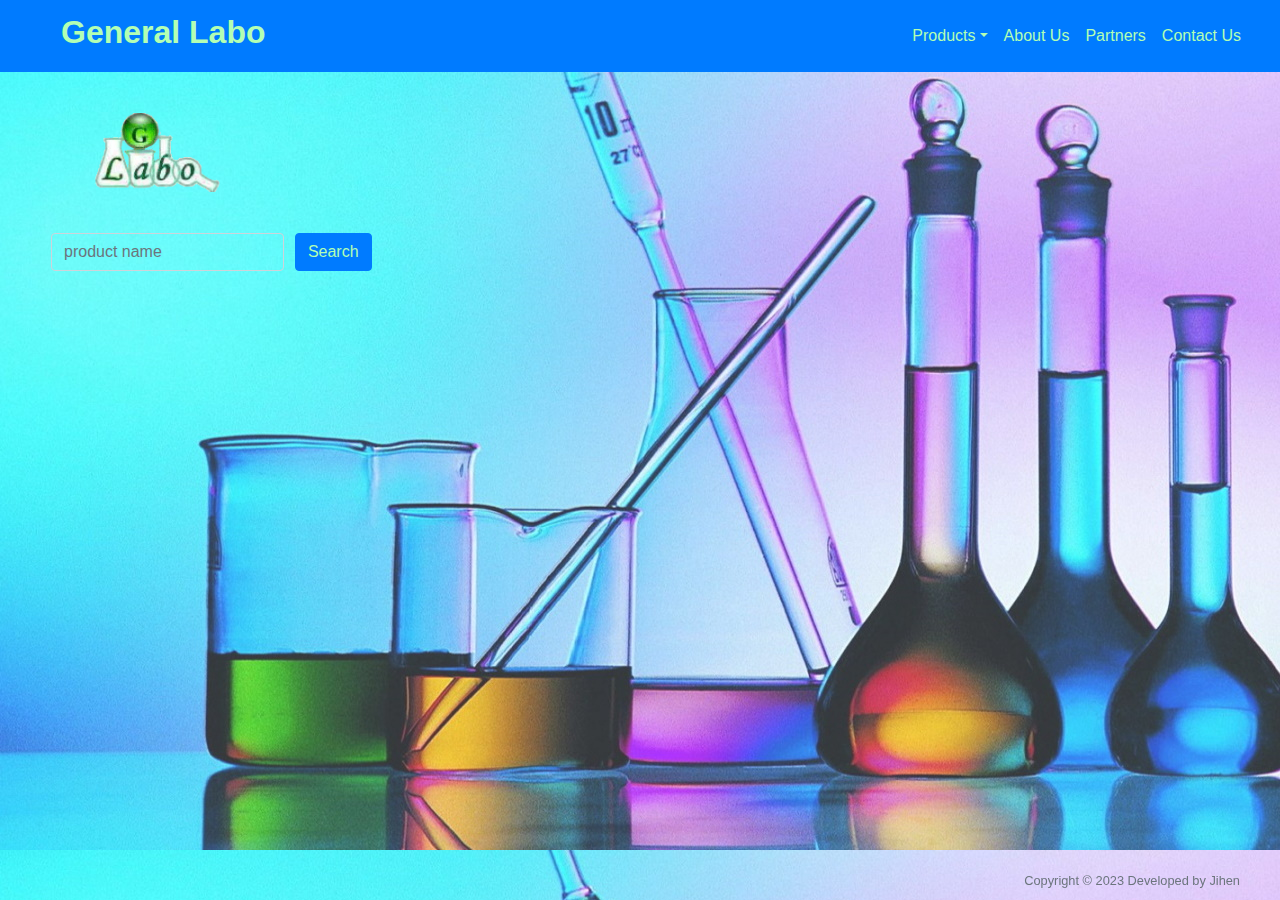
==== commit 9852a31a: "Add files via upload" ====
--- a/index.html
+++ b/index.html
@@ -28,8 +28,18 @@
                       <a class="dropdown-item"  onclick="submenu(this)"  name="subglassware"  href="#">Glassware</a>
                       <a class="dropdown-item" onclick="submenu(this)"  name="subplasticware" href="#">Plasticware</a>
                       <a class="dropdown-item" onclick="submenu(this)"  name="subporcelain" href="#">Porcelainware</a>
+                      <a class="dropdown-item" onclick="submenu(this)"  name="submetal" href="#">Metalware</a>
                       <a class="dropdown-item" onclick="submenu(this)"  name="subconsumable" href="#">Consumables</a>
                       <a class="dropdown-item" onclick="submenu(this)"  name="subchemicals" href="#">Chemicals</a>
+                      
+                      <div id="submetal" style=" display:none;">
+                        <div  class="dropdown-divider"> </div>
+                        <a class="dropdown-item" onclick="popup(this)" name="iforceps" href="#">Forceps</a>
+                          <a class="dropdown-item" onclick="popup(this)" name="iclamps" href="#">Clamp</a>
+                          <a class="dropdown-item" onclick="popup(this)" name="ispatula" href="#">Spatula</a>
+                          <a class="dropdown-item" onclick="popup(this)" name="iburner" href="#">Burner</a>
+                      
+                      </div>
                       
                       <div id="subequipments" style=" display:none;">
                       <div  class="dropdown-divider"> </div>
@@ -77,7 +87,7 @@
                     <div id="subconsumable" style=" display:none;">
                       <div  class="dropdown-divider"> </div>
                       <a class="dropdown-item" onclick="popup(this)" name="istirringb" href="#">Stirrig Bars</a>
-                      <a class="dropdown-item" onclick="popup(this)" name="iburner" href="#">Burner</a>
+                     
                        <a class="dropdown-item" onclick="popup(this)" name="iboxslide" href="#">Box Slide</a>
                      
                        <a class="dropdown-item" onclick="popup(this)" name="ipipetpump" href="#">Pipette Pump</a>
@@ -180,13 +190,13 @@
                 <p class="card-text"><b>General Labo</b><br>
                   
                   Av Magida Boulila Imm El Amen bloc C mezzanine - 3000 Sfax - Tunisia<br>
-                  Tel: (+216) 74 416 720 <br>
-                
+                  Tel: (+216) 74 416 720 - 22 130 703<br>
+                  Mobile: (+216) 22 130 703<br>
                   Fax: (+216) 74 416 730<br>
                   e-mail: general.labo@topnet.tn<br>
 
                   </p>
-                  <iframe src="https://www.google.com/maps/embed?pb=!1m14!1m8!1m3!1d13114.427757738546!2d10.7525109!3d34.7403008!3m2!1i1024!2i768!4f13.1!3m3!1m2!1s0x1301d3045f02bd19%3A0xd3610a94b005c1d0!2sGeneral%20Labo!5e0!3m2!1sfr!2stn!4v1699563523187!5m2!1sfr!2stn" width="400" height="250" style="border:0;" allowfullscreen="" loading="lazy" referrerpolicy="no-referrer-when-downgrade"></iframe>
+                  <iframe src="https://www.google.com/maps/embed?pb=!1m14!1m8!1m3!1d13114.427757738546!2d10.7525109!3d34.7403008!3m2!1i1024!2i768!4f13.1!3m3!1m2!1s0x1301d3045f02bd19%3A0xd3610a94b005c1d0!2sGeneral%20Labo!5e0!3m2!1sfr!2stn!4v1699563523187!5m2!1sfr!2stn" width="400" height="220" style="border:0;" allowfullscreen="" loading="lazy" referrerpolicy="no-referrer-when-downgrade"></iframe>
               </div>
                   </div>
                   <div id="iabout" style=" display:none;max-width: 30rem;" class="card border-primary mb-3">
@@ -1211,11 +1221,71 @@
                                               </div>
                                               
                                               </div> 
+                                              <div id="iforceps" style=" display:none;" class="card border-primary mb-3" style="max-width: 20rem;">
+              
+              
+                                                <div  class="card-body">
+                                                  <h4 class="card-title">Forceps</h4>
+                                                  <p class="card-text">
+                                                    <a href="https://www.glasscolabs.com/product/forceps-curved-fine-points/" target="_blank">	Pince à dissection bout courbe pointu 125 mm	</a><br>
+                                                    <a href="https://www.glasscolabs.com/product/forceps-curved-fine-points/" target="_blank">	Pince à dissection bout courbe pointu 150 mm	</a><br>
+                                                    <a href="https://www.glasscolabs.com/product/forceps-straight-fine-points/" target="_blank">	Pince à dissection bout rond 125 mm	</a><br>
+                                                    <a href="https://www.glasscolabs.com/product/forceps-straight-fine-points/" target="_blank">	Pince à dissection pointe fine 150 mm	</a><br>
+                                                    <a href="https://www.glasscolabs.com/product/forceps-straight-fine-points/" target="_blank">	Pince à dissection pointe fine 200 mm	</a><br>
+                                                    <a href="https://www.glasscolabs.com/product/forceps-straight-blunt-points/" target="_blank">	Pince à dissection bout rond 150 mm	</a><br>
+                        <a href="https://www.glasscolabs.com/product/forceps-straight-blunt-points/" target="_blank">	Pince à dissection bout rond 250 mm	</a><br>
+                        <a href="https://www.glasscolabs.com/product/forceps-straight-blunt-points/" target="_blank">	Pince à dissection bout rond 300 mm	</a><br>
+                        <a href="https://www.glasscolabs.com/product/forceps-straight-blunt-points/" target="_blank">	pince à dissection pointe fine 125 mm	</a><br>
+                        <a href="https://www.glasscolabs.com/product/forceps-straight-blunt-points/" target="_blank">	Pince à dissection sans griffes 200 mm	</a><br>
+                        
+                                                    </p>
+                                                </div>
+                                                    </div>
+                                                    <div id="ispatula" style=" display:none;" class="card border-primary mb-3" style="max-width: 20rem;">
+                                      
+                                                      <div  class="card-body">
+                                                        <h4 class="card-title">Spatula</h4>
+                                                        <p class="card-text">
+                                                          <a href="https://www.glasscolabs.com/product/spatula-one-end-spoon-and-one-end-flat/" target="_blank">	Spatule double cuillère-plat 150mm	</a><br>
+                              <a href="https://www.glasscolabs.com/product/spatula-one-end-spoon-and-one-end-flat/" target="_blank">	Spatule double cuillère-plat  160 mm	</a><br>
+                              <a href="https://www.glasscolabs.com/product/spatula-double-one-end-tapered-one-end-flat-flexible-type/" target="_blank">	Spatule  double 260 mm	</a><br>
+                              <a href="https://www.glasscolabs.com/product/spatula-double-one-end-tapered-one-end-flat-flexible-type/" target="_blank">	Spatule double plat 155mm	</a><br>
+                              
+                              <a href="https://www.glasscolabs.com/product/spatula-knife/" target="_blank">	Spatule manche en bois long 150 mm	</a><br>
+                              <a href="https://www.glasscolabs.com/product/spatula-knife/" target="_blank">	Spatule manche en bois long 250 mm	</a><br>
+                              <a href="https://www.glasscolabs.com/product/spatula-knife/" target="_blank">	Spatule manche en bois long 300 mm	</a><br>
+                              
+                              
+                                                        </p>
+                                                      </div>
+                                                        </div>
+                                                    <div id="iclamps" style=" display:none;" class="card border-primary mb-3" style="max-width: 20rem;">
+                                            
+                                            
+                                                      <div  class="card-body">
+                                                        <h4 class="card-title">Clamp</h4>
+                                                        <p class="card-text">
+                                                          <a href="https://www.glasscolabs.com/product/clamp-retort-2-prong-euro-design/" target="_blank">	Pince à machoires avec noix	</a><br>
+                                                    <a href="https://www.glasscolabs.com/product/clamp-retort-3-prong-euro-design/" target="_blank">	Pince à machoires universelle sans noix	</a><br>
+                                                    <a href="https://www.glasscolabs.com/product/burette-clamp-mild-steel-black-powder-coated-fisher-type-with-boss-head-double/" target="_blank">	Pince pour burette double 	</a><br>
+                                                    <a href="https://www.glasscolabs.com/product/clamp-retort-3-prong-euro-design/" target="_blank">	Pince pour statif en acier inox 3 doigts	</a><br>
+                              
+                                                          </p>
+                                                      </div></div>
+                                                      <div id="iburner" style=" display:none;" class="card border-primary mb-3" style="max-width: 20rem;">
+                                                       
+                                                        <div  class="card-body">
+                                                          <h4 class="card-title">Bruner</h4>
+                                                          <p class="card-text">
+                                                            <a href="https://www.glasscolabs.com/product/burner-bunsen/" target="_blank">	Bec Benzen	</a><br>
+                                                            </p>
+                                                        </div>
+                                                          </div>
                                       
                 </div>
                 <footer class="small text-center text-muted" style="position: fixed;
-                bottom: 0;right: 10px;padding-bottom: 10px;">
-                  Developed by Jihen
+                bottom: 0;right: 40px;padding-bottom: 10px;">
+                   Copyright &copy; 2023 Developed by Jihen
               </footer>      
     </body>
     
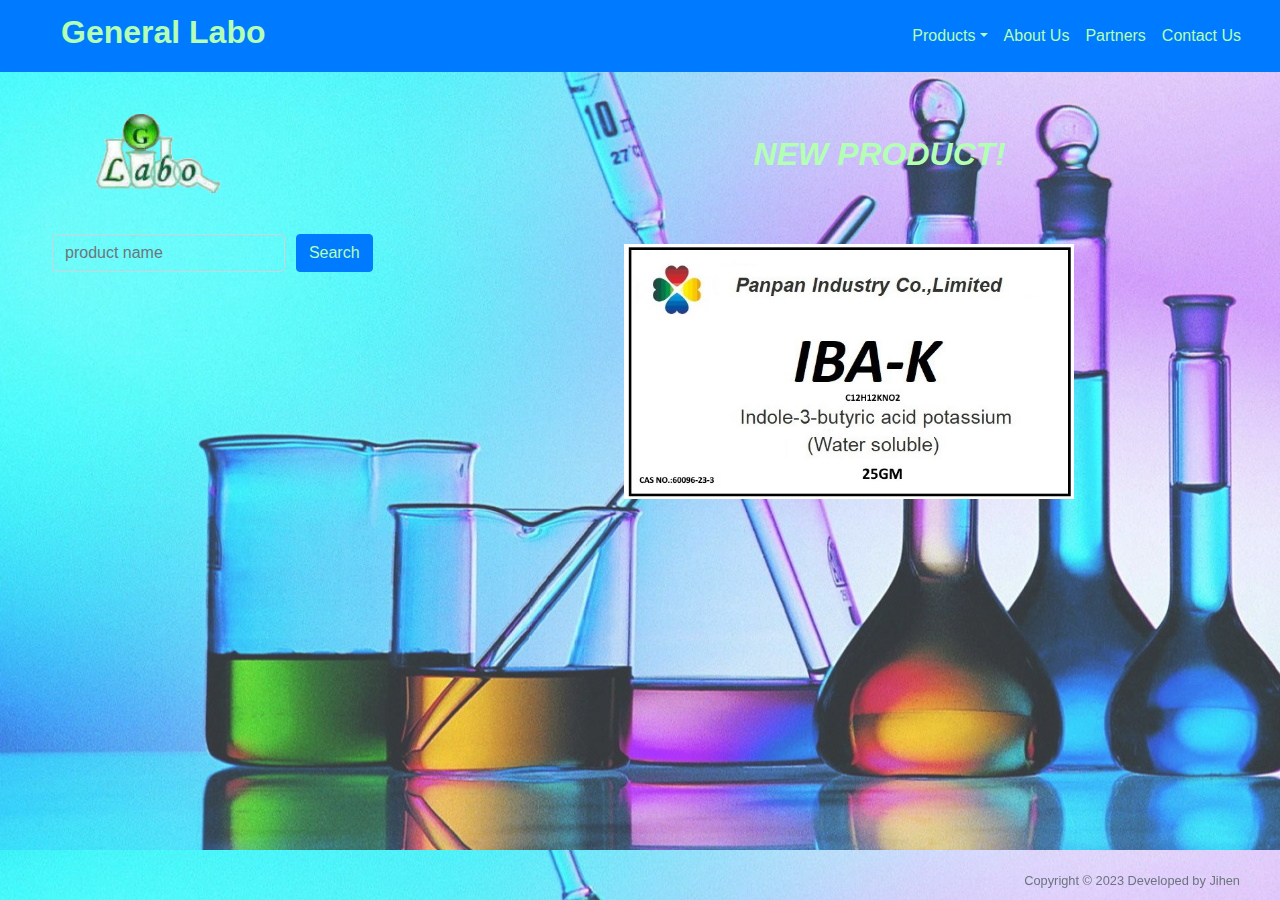
==== commit 7ab22d02: "Add files via upload" ====
--- a/index.html
+++ b/index.html
@@ -1,7 +1,7 @@
 <!DOCTYPE html>
 <html lang="en">
     <head>
-        <title>General Labo Sfax: Laboratory Equipments, Glassware, Plasticware, and Chemicals Supplier</title>
+        <title>General Labo Sfax: Laboratory Equipments, Glassware, Plasticware, Chemicals, and Plant Growth Hormones IBA-K (AIB) Supplier</title>
         <meta name="keywords" content="beaker,erlen,meyer,oven,incubator,bottle,flacon,flask,becher,etuve,phmeter,laboratoire,sfax" />
 		<link rel="stylesheet" href="style.css">
     <link rel="shortcut icon" href="generallabo.png" type="image/x-icon">
@@ -135,6 +135,11 @@
               </div>
             </div>
           </nav>
+          <table>
+            <tr>
+             
+            <td style="padding-right: 100px;">
+          <div>
           <a  href="index.html"><img style=" position: relative;
           top: 40px; left: 90px;" src="generallabo.png"  height="80" ></a>
           <div style=" position: relative;
@@ -160,9 +165,25 @@
                  
                 
               </td>
-          
+             
               </tr>
+
             </table>
+          </div>
+
+        </td>
+        <td  style="padding-left: 330px; padding-top: 50px;"><div class="iba"><h2 style="color:#b3ffb3"><i><b>NEW PRODUCT!</b></i></h2></div></td>
+      </tr>
+      <tr>
+       <td></td>
+        <td style="padding-left: 200px;padding-top: 50px;">
+          <a href="https://www.plantgrowthhormones.com/plant-growth-regulator/take-root-plant-hormones/indole-3-butryic-acid-potassium-salt-iba-k.html" target="_blank"><img src="ibak.jpg" id="ibak"  width="450" ></a>
+        </td>
+      </tr>
+     
+    
+        </table>
+
             </div><div style=" position: absolute;
           top: 250px; left: 50px;  ">
             <script>
@@ -179,6 +200,7 @@
   }
 }); 
 </script>
+
             <div style=" padding-top: 50px; padding-right: 20px;" >
             <div id="icontact" style=" display:none;" class="card border-primary mb-3" style="max-width: 20rem;">
               
@@ -189,14 +211,15 @@
                 
                 <p class="card-text"><b>General Labo</b><br>
                   
-                  Av Magida Boulila Imm El Amen bloc C mezzanine - 3000 Sfax - Tunisia<br>
-                  Tel: (+216) 74 416 720 - 22 130 703<br>
+                  Av Magida Boulila Imm El Amen bloc C mezzanine <br>
+                  3000 Sfax - Tunisia<br>
+                  Tel: (+216) 74 416 720 <br>
                   Mobile: (+216) 22 130 703<br>
                   Fax: (+216) 74 416 730<br>
                   e-mail: general.labo@topnet.tn<br>
 
                   </p>
-                  <iframe src="https://www.google.com/maps/embed?pb=!1m14!1m8!1m3!1d13114.427757738546!2d10.7525109!3d34.7403008!3m2!1i1024!2i768!4f13.1!3m3!1m2!1s0x1301d3045f02bd19%3A0xd3610a94b005c1d0!2sGeneral%20Labo!5e0!3m2!1sfr!2stn!4v1699563523187!5m2!1sfr!2stn" width="400" height="220" style="border:0;" allowfullscreen="" loading="lazy" referrerpolicy="no-referrer-when-downgrade"></iframe>
+                  <iframe src="https://www.google.com/maps/embed?pb=!1m14!1m8!1m3!1d13114.427757738546!2d10.7525109!3d34.7403008!3m2!1i1024!2i768!4f13.1!3m3!1m2!1s0x1301d3045f02bd19%3A0xd3610a94b005c1d0!2sGeneral%20Labo!5e0!3m2!1sfr!2stn!4v1699563523187!5m2!1sfr!2stn" width="400" height="190" style="border:0;" allowfullscreen="" loading="lazy" referrerpolicy="no-referrer-when-downgrade"></iframe>
               </div>
                   </div>
                   <div id="iabout" style=" display:none;max-width: 30rem;" class="card border-primary mb-3">
@@ -1132,6 +1155,7 @@
                                           <div  class="card-body">
                                           <h4 class="card-title">Other Chemicals</h4>
                                           <p class="card-text">
+                                            <a href="https://www.plantgrowthhormones.com/plant-growth-regulator/take-root-plant-hormones/indole-3-butryic-acid-potassium-salt-iba-k.html" target="_blank">	Indole-3-Butryic Acid Potassium Salt (IBA-K) 25G	</a><br>                   
  <a href="https://www.suvchemlaboratorychemicals.com/details/ProductList/agar-agar-powder-for-bacteriology/A0014600500/1664" target="_blank">	AGAR AGAR POWDER 500G	</a><br>
 <a href="https://www.suvchemlaboratorychemicals.com/details/ProductList/potassium-hydroxide-pellets-lr/P0167100500/1138" target="_blank">	POTASSIUM HYDROXIDE PELLETS 500G / 5KG	</a><br>
 <a href="https://www.suvchemlaboratorychemicals.com/details/ProductList/sodium-hydroxide-flakes-lr/S0188400500/1331" target="_blank">	SODIUM HYDROXIDE PELLETS 500G / 5KG	</a><br>
@@ -1141,7 +1165,7 @@
 <a href="https://www.suvchemlaboratorychemicals.com/details/ProductList/charcoal-activated-granular-lr/C0065400500/383" target="_blank">	CHARCOAL ACTIVATED (POWDER) 500 G	</a><br>
 <a href="https://www.suvchemlaboratorychemicals.com/details/ProductList/urea-lr/U0214100500/1585" target="_blank">	UREA 500G	</a><br>
 <a href="https://www.suvchemlaboratorychemicals.com/details/ProductList/sodium-potassium-tartrate-lr-potassium-sodium-tartrate/S0191500500/1374" target="_blank">	SODIUM POTASSIUM TARTRATE 500G / 5KG	</a><br>
-                                            
+                       
                                           </p>
                                           </div>
                                           
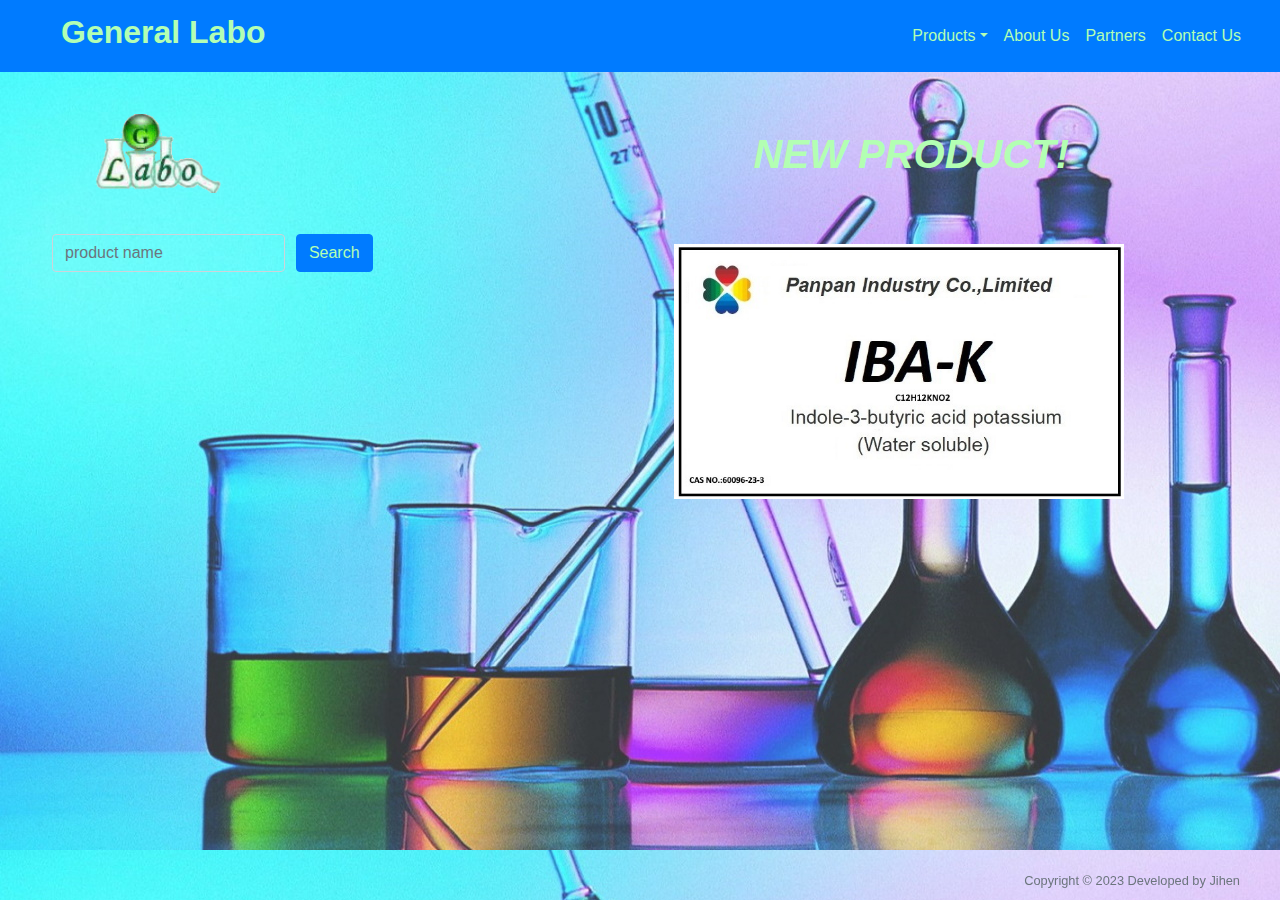
==== commit 526bca77: "Add files via upload" ====
--- a/index.html
+++ b/index.html
@@ -1,7 +1,7 @@
 <!DOCTYPE html>
 <html lang="en">
     <head>
-        <title>General Labo Sfax: Laboratory Equipments, Glassware, Plasticware, Chemicals, and Plant Growth Hormones IBA-K (AIB) Supplier</title>
+        <title>General Labo Sfax: Laboratory Equipments, Glassware, Plasticware, Chemicals, and Plant Growth Hormones Indole-3-Butryic Acid Potassium Salt IBA-K (AIB) Supplier</title>
         <meta name="keywords" content="beaker,erlen,meyer,oven,incubator,bottle,flacon,flask,becher,etuve,phmeter,laboratoire,sfax" />
 		<link rel="stylesheet" href="style.css">
     <link rel="shortcut icon" href="generallabo.png" type="image/x-icon">
@@ -172,11 +172,11 @@
           </div>
 
         </td>
-        <td  style="padding-left: 330px; padding-top: 50px;"><div class="iba"><h2 style="color:#b3ffb3"><i><b>NEW PRODUCT!</b></i></h2></div></td>
+        <td  style="padding-left: 330px; padding-top: 50px;"><div class="iba"><h1 style="color:#b3ffb3"><i><b>NEW PRODUCT!</b></i></h1></div></td>
       </tr>
       <tr>
        <td></td>
-        <td style="padding-left: 200px;padding-top: 50px;">
+        <td style="padding-left: 250px;padding-top: 50px;">
           <a href="https://www.plantgrowthhormones.com/plant-growth-regulator/take-root-plant-hormones/indole-3-butryic-acid-potassium-salt-iba-k.html" target="_blank"><img src="ibak.jpg" id="ibak"  width="450" ></a>
         </td>
       </tr>
--- a/style.css
+++ b/style.css
@@ -6,6 +6,8 @@
   
     margin-left: 40px;
     margin-right: 40px; 
+    margin-bottom: 40px; 
+    padding-bottom: 40px;
     
 }
 .photo-pad {
@@ -15,4 +17,42 @@
 }
 .photo-pad:hover {
     transform: scale(1.2); 
+}
+@keyframes glow {
+    from {
+      text-shadow: 0 0 10px #eeeeee, 0 0 20px #5d2d7a, 0 0 30px #5d2d7a, 0 0 40px #5d2d7a, 0 0 50px #5d2d7a, 0 0 60px #5d2d7a, 0 0 70px #5d2d7a;
+    }
+
+    to {
+      text-shadow: 0 0 20px #eeeeee, 0 0 30px #fa2d2d, 0 0 40px #fa2d2d, 0 0 50px #fa2d2d, 0 0 60px #fa2d2d, 0 0 80px #fa2d2d, 0 0 100px #fa2d2d;
+    }
+  }
+  .iba {
+    animation: glow 5s infinite;
+    
+
+  }
+  .iba:hover{
+    transform: scale(2,2.5);
+    
+}
+  
+  #ibak{
+    box-shadow: none;
+    animation-name: animation1;
+    animation-duration: 5s;
+    animation-iteration-count: 6;
+    animation-direction: alternate;
+}
+#ibak:hover{
+  box-shadow: none;
+  animation-name: animation1;
+  animation-duration: 5s;
+  animation-iteration-count: 20;
+  animation-direction: alternate;
+}
+@keyframes animation1{
+    from{width: 50%;height: 50%;}
+    to{width: 120%;height: 120%;}
+    
 }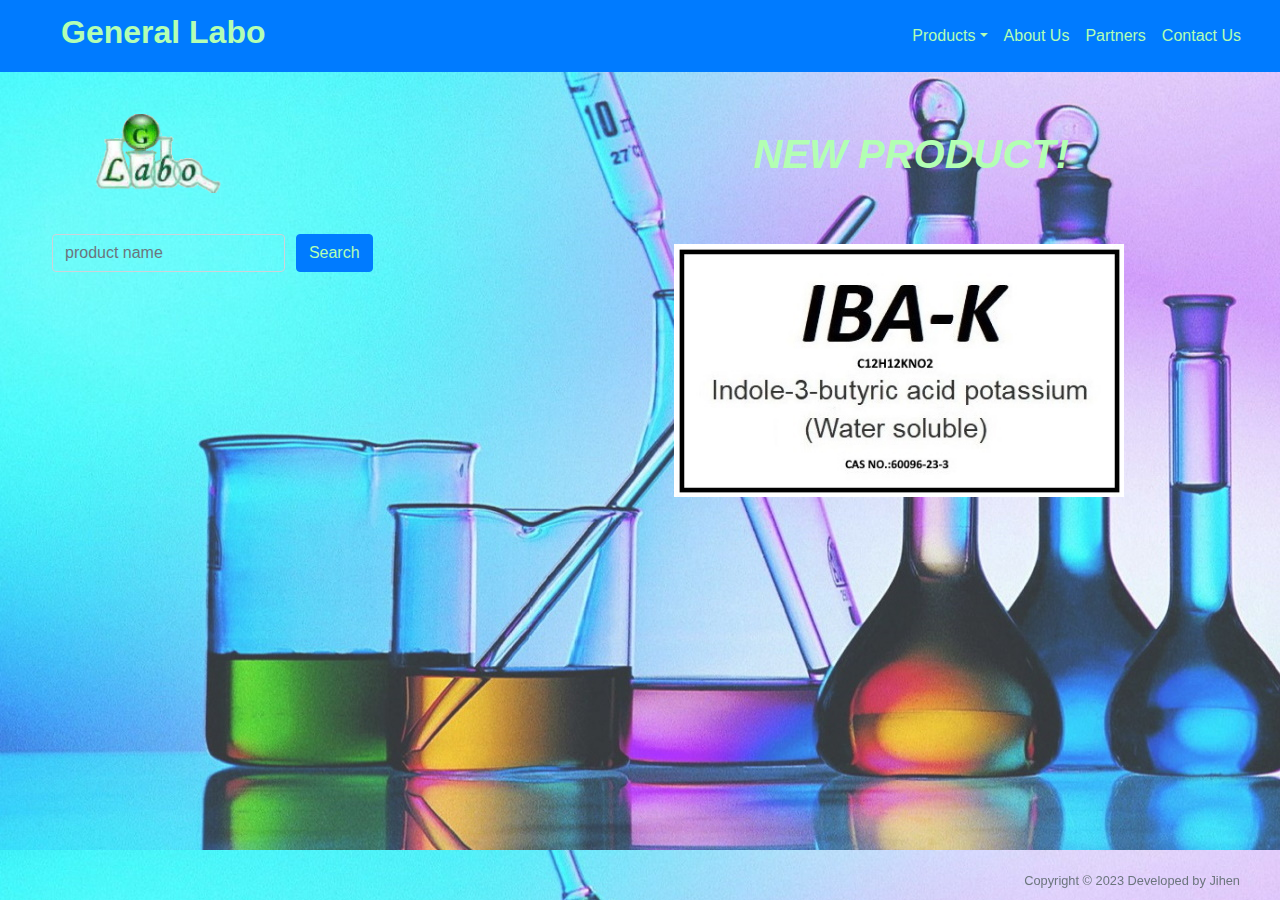
==== commit 816c3086: "Add files via upload" ====
--- a/index.html
+++ b/index.html
@@ -177,7 +177,7 @@
       <tr>
        <td></td>
         <td style="padding-left: 250px;padding-top: 50px;">
-          <a href="https://www.plantgrowthhormones.com/plant-growth-regulator/take-root-plant-hormones/indole-3-butryic-acid-potassium-salt-iba-k.html" target="_blank"><img src="ibak.jpg" id="ibak"  width="450" ></a>
+          <img src="ibak.jpg" id="ibak"  width="450" >
         </td>
       </tr>
      
